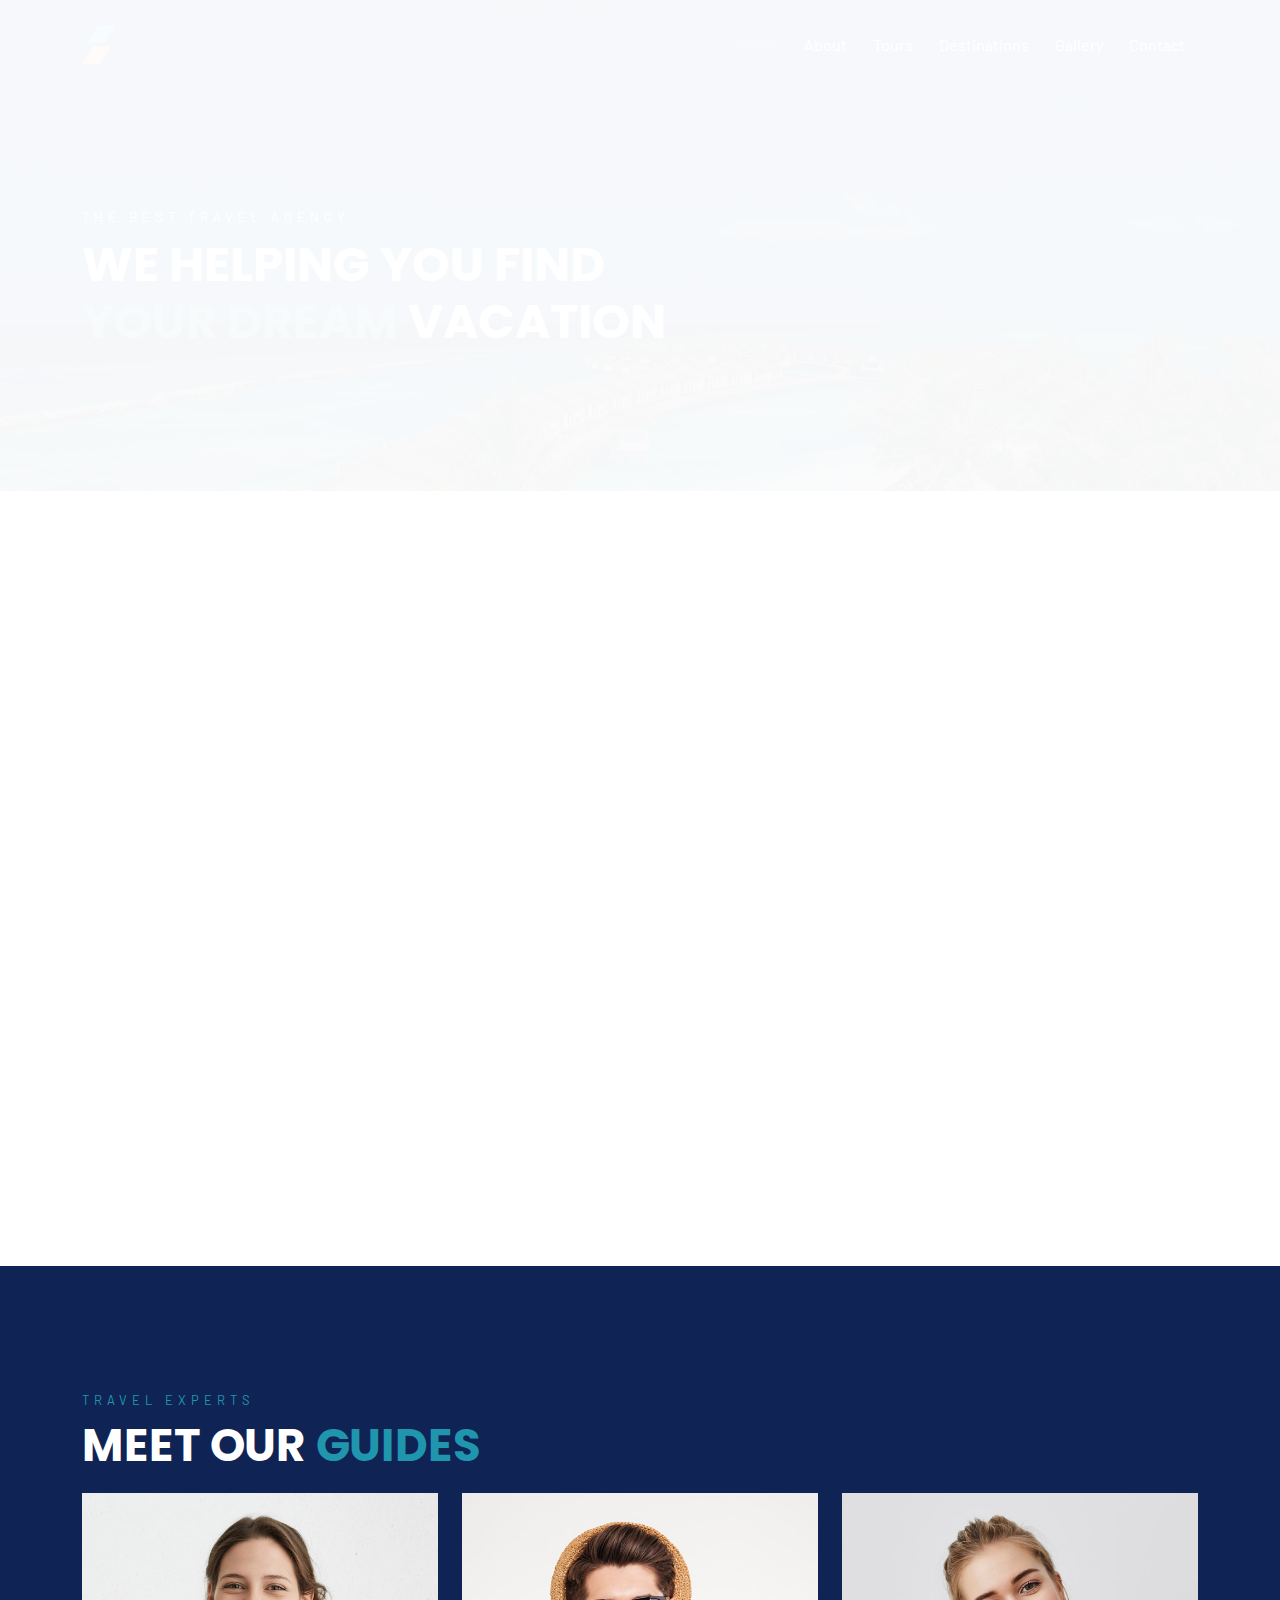
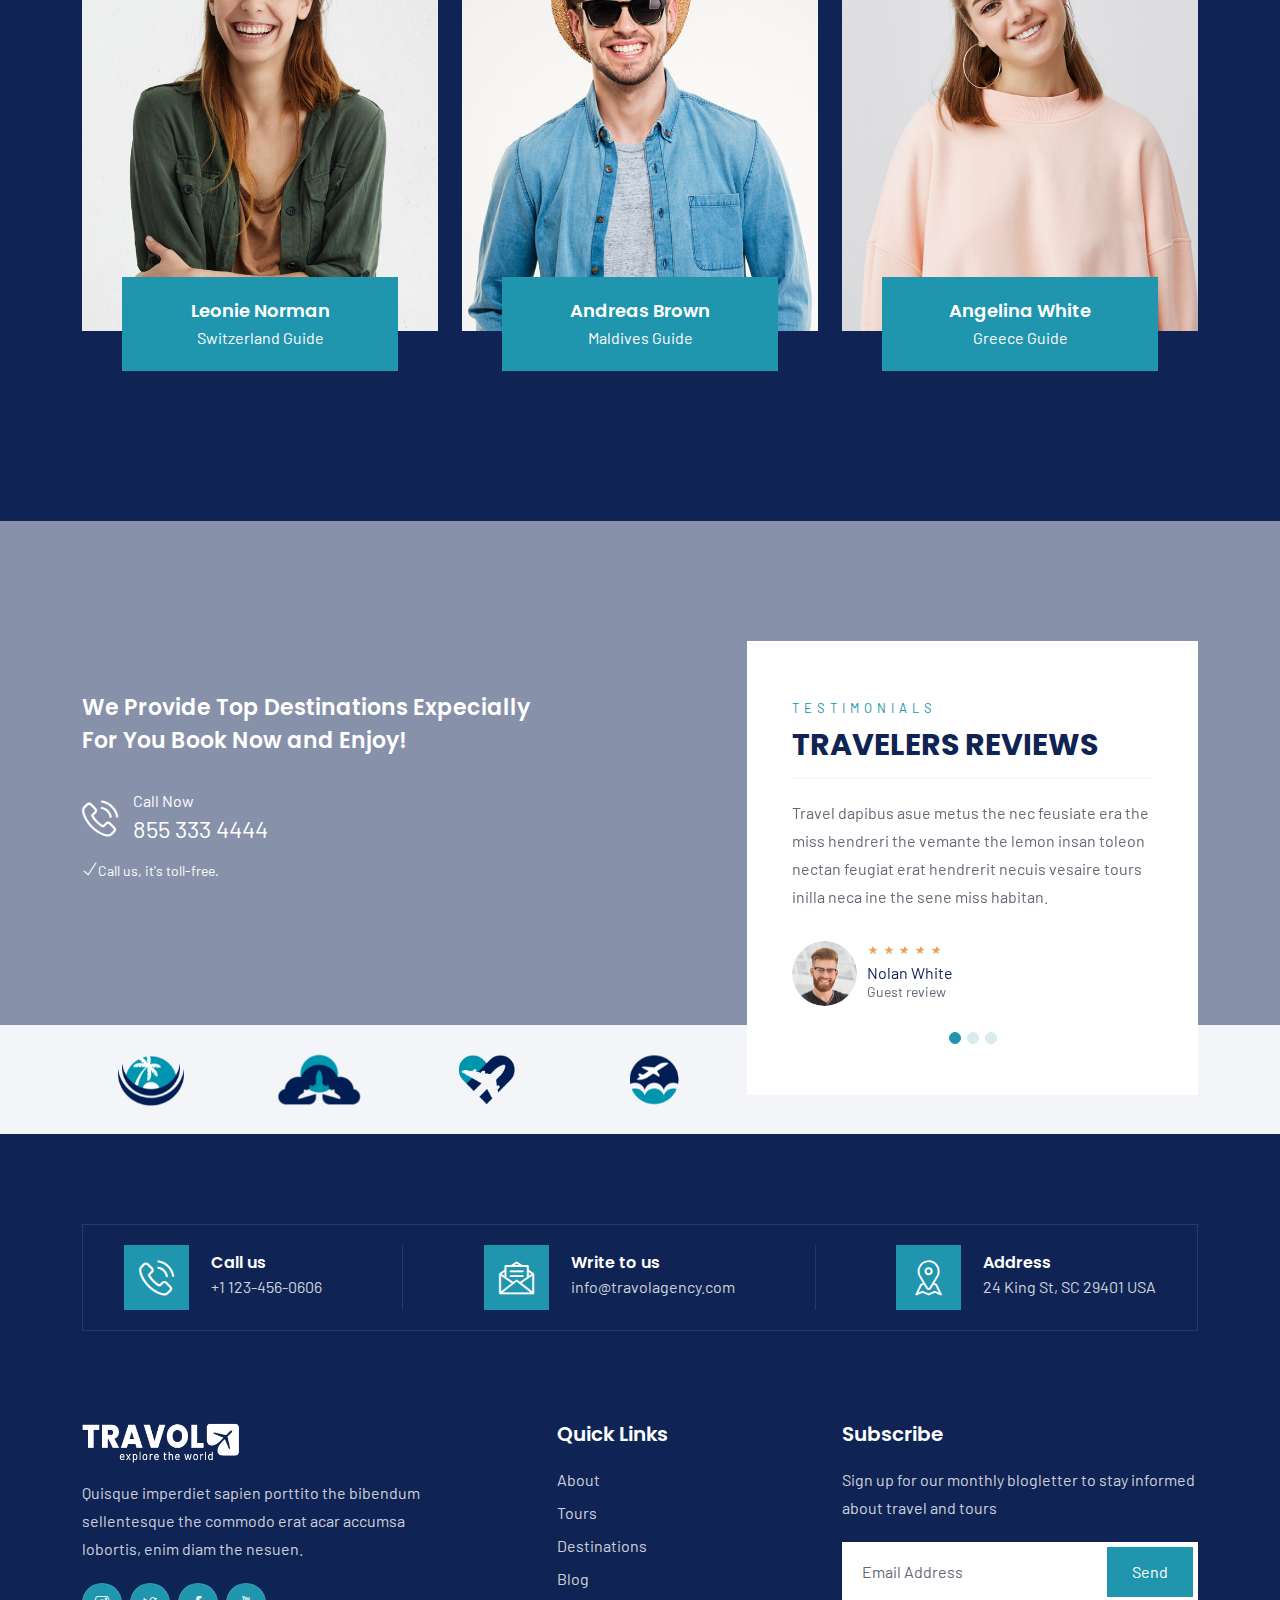
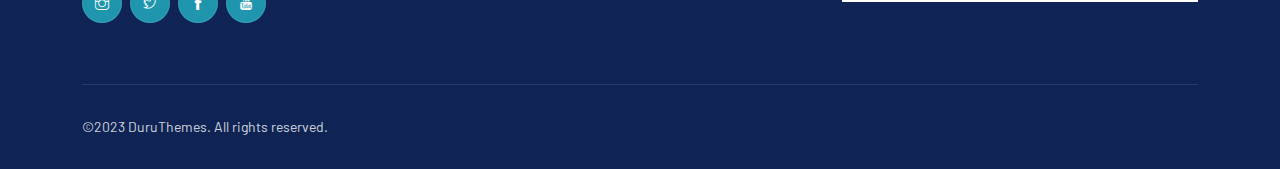
==== about.html @ da2dabe3 "first commit" ====
<!DOCTYPE html>
<html lang="zxx">

<!-- Mirrored from duruthemes.com/demo/html/travol/multipage-image/about.html by HTTrack Website Copier/3.x [XR&CO'2014], Sat, 31 Aug 2024 07:58:05 GMT -->
<head>
    <meta charset="utf-8">
    <meta http-equiv="X-UA-Compatible" content="IE=edge" />
    <meta name="viewport" content="width=device-width, initial-scale=1, maximum-scale=1" />
    <title>Travol Agency</title>
    <link rel="shortcut icon" href="img/favicon.png" />
    <link rel="stylesheet" href="https://fonts.googleapis.com/css2?family=Barlow:wght@300;400;500&amp;family=Poppins:wght@300;400;500;600;700&amp;display=swap">
    <link rel="stylesheet" href="css/plugins.css" />
    <link rel="stylesheet" href="css/style.css" />
</head>
<body>
    <!-- Preloader -->
    <div class="preloader-bg"></div>
    <div id="preloader">
        <div id="preloader-status">
            <div class="preloader-position loader"> <span></span> </div>
        </div>
    </div>
    <!-- Progress scroll totop -->
    <div class="progress-wrap cursor-pointer">
        <svg class="progress-circle svg-content" width="100%" height="100%" viewBox="-1 -1 102 102">
            <path d="M50,1 a49,49 0 0,1 0,98 a49,49 0 0,1 0,-98" />
        </svg>
    </div>
    <!-- Navbar -->
    <nav class="navbar navbar-expand-lg">
        <div class="container">
            <!-- Logo -->
            <div class="logo-wrapper">
                <a class="logo" href="index.html"> <img src="img/Shree_Travels_logo.png" class="logo-img" alt=""> </a>
            </div>
            <!-- Button -->
            <button class="navbar-toggler" type="button" data-bs-toggle="collapse" data-bs-target="#navbar"
                aria-controls="navbar" aria-expanded="false" aria-label="Toggle navigation"> <span
                    class="navbar-toggler-icon"><i class="ti-menu"></i></span> </button>
            <!-- Menu -->
            <div class="collapse navbar-collapse" id="navbar">
                <ul class="navbar-nav ms-auto">
                    <li class="nav-item"> <a class="nav-link active" href="index.html" role="button">Home</a></li>
                    <li class="nav-item"><a class="nav-link" href="about.html">About</a></li>
                    <li class="nav-item"> <a class="nav-link" href="tours.html" role="button">Tours </a></li>
                    <li class="nav-item"><a class="nav-link" href="destination.html">Destinations</a></li>
                    <li class="nav-item"><a class="nav-link" href="gallery.html">Gallery</a></li>
                    <li class="nav-item"><a class="nav-link" href="contact.html">Contact</a></li>
                </ul>
            </div>
        </div>
    </nav>
    <!-- Header Banner -->
    <div class="banner-header section-padding valign bg-img bg-fixed back-position-center" data-overlay-dark="5" data-background="img/slider/15.jpg">
        <div class="container">
            <div class="row">
                <div class="col-md-7 caption mt-90">
                    <h5>The best travel agency</h5>
                    <h1>We helping you find <span>your dream</span> vacation</h1>
                </div>
            </div>
        </div>
    </div>
    <!-- About -->
    <section class="about cover section-padding">
        <div class="container">
            
            <div class="row">
                <div class="col-md-6 mb-30 animate-box" data-animate-effect="fadeInUp">
                    <p>You can choose any country with good tourism. Agency elementum sesue the aucan vestibulum aliquam justo in sapien rutrum volutpat. Donec in quis the pellentesque velit. Donec id velit ac arcu posuere blane.</p>
                    <p>Agency elementum sesue the aucan vestibulum aliquam justo in sapien rutin volutpat. Donec in quis the pellentesque veliten.</p>
                    <p>Hotel ut nisl quam nestibulum ac quam nec odio elementum sceisue the duru ligula. Orci varius natoque penatibus et magnis dis parturient monte nascete ridiculus mus nellentesque habitant morbine.</p>
                    <ul class="list-unstyled about-list mb-30">
                        <li>
                            <div class="about-list-icon"> <span class="ti-check"></span> </div>
                            <div class="about-list-text">
                                <p>20 Years of Experience</p>
                            </div>
                        </li>
                        <li>
                            <div class="about-list-icon"> <span class="ti-check"></span> </div>
                            <div class="about-list-text">
                                <p>150+ Tour Destinations</p>
                            </div>
                        </li>
                    </ul>
                    <div class="phone-call mb-30">
                        <div class="icon"><span class="flaticon-phone-call"></span></div>
                        <div class="text">
                            <p>For information</p> <a href="tel:855-333-4444">855 333 4444</a>
                        </div>
                    </div>
                </div>
                <div class="col-md-5 offset-md-1 animate-box" data-animate-effect="fadeInUp">
                    <div class="img-exp">
                        <div class="about-img">
                            <div class="img"> <img src="img/about.jpg" class="img-fluid" alt=""> </div>
                        </div>
                        <div id="circle">
                            <svg version="1.1" xmlns="http://www.w3.org/2000/svg" xmlns:xlink="http://www.w3.org/1999/xlink" x="0px" y="0px" width="300px" height="300px" viewBox="0 0 300 300" enable-background="new 0 0 300 300" xml:space="preserve">
                                <defs>
                                    <path id="circlePath" d=" M 150, 150 m -60, 0 a 60,60 0 0,1 120,0 a 60,60 0 0,1 -120,0 " />
                                </defs>
                                <circle cx="150" cy="100" r="75" fill="none" />
                                <g>
                                    <use xlink:href="#circlePath" fill="none" />
                                    <text fill="#0f2454">
                                        <textPath xlink:href="#circlePath"> . travel agency . travel agency </textPath>
                                    </text>
                                </g>
                            </svg>
                        </div>
                    </div>
                </div>
            </div>
        </div>
    </section>
    <!-- Team -->
    <section class="team section-padding bg-navy">
        <div class="container">
            <div class="row">
                <div class="col-md-12">
                    <div class="section-subtitle">Travel Experts</div>
                    <div class="section-title">Meet Our <span>Guides</span></div>
                </div>
            </div>
            <div class="row">
                <div class="col-md-4">
                    <div class="team-card mb-30">
                        <div class="team-img"><img src="img/team/01.jpg" alt="" class="w-100"></div>
                        <div class="team-content">
                            <h3 class="team-title">Emily Norman<span>Switzerland Guide</span></h3>
                            <p class="team-text">Nulla quis efficitur lacus sulvinar suere ausue in eduis euro vesatien arcuman ontese auctor ac aleuam aretra.</p>
                            <div class="social">
								<div class="full-width">
								    <a href="#"><i class="ti-linkedin"></i></a>
									<a href="#"><i class="ti-facebook"></i></a> 
									<a href="#"><i class="ti-twitter"></i></a> 
									<a href="#"><i class="ti-instagram"></i></a>
								</div>
							</div>
                        </div>
                        <div class="title-box">
                            <h3 class="mb-0">Leonie Norman<span>Switzerland Guide</span></h3>
                        </div>
                    </div>
                </div>
                <div class="col-md-4">
                    <div class="team-card mb-30">
                        <div class="team-img"><img src="img/team/02.jpg" alt="" class="w-100"></div>
                        <div class="team-content">
                            <h3 class="team-title">Andreas Brown<span>Maldives Guide</span></h3>
                            <p class="team-text">Nulla quis efficitur lacus sulvinar suere ausue in eduis euro vesatien arcuman ontese auctor ac aleuam aretra.</p>
                            <div class="social">
								<div class="full-width">
								    <a href="#"><i class="ti-linkedin"></i></a>
									<a href="#"><i class="ti-facebook"></i></a> 
									<a href="#"><i class="ti-twitter"></i></a> 
									<a href="#"><i class="ti-instagram"></i></a>
								</div>
							</div>
                        </div>
                        <div class="title-box">
                            <h3 class="mb-0">Andreas Brown<span>Maldives Guide</span></h3>
                        </div>
                    </div>
                </div>
                <div class="col-md-4">
                    <div class="team-card mb-30">
                        <div class="team-img"><img src="img/team/03.jpg" alt="" class="w-100"></div>
                        <div class="team-content">
                            <h3 class="team-title">Angelina White<span>Greece Guide</span></h3>
                            <p class="team-text">Nulla quis efficitur lacus sulvinar suere ausue in eduis euro vesatien arcuman ontese auctor ac aleuam aretra.</p>
                            <div class="social">
								<div class="full-width">
								    <a href="#"><i class="ti-linkedin"></i></a>
									<a href="#"><i class="ti-facebook"></i></a> 
									<a href="#"><i class="ti-twitter"></i></a> 
									<a href="#"><i class="ti-instagram"></i></a>
								</div>
							</div>
                        </div>
                        <div class="title-box">
                            <h3 class="mb-0">Angelina White<span>Greece Guide</span></h3>
                        </div>
                    </div>
                </div>
            </div>
        </div>
    </section>
    <!-- Testimonials -->
    <section class="testimonials">
        <div class="background bg-img bg-fixed section-padding pb-0" data-background="img/slider/15.jpg" data-overlay-dark="5">
            <div class="container">
                <div class="row">
                    <!-- Call Now  -->
                    <div class="col-md-5 mb-30 mt-30">
                        <p><i class="star-rating"></i><i class="star-rating"></i><i class="star-rating"></i><i class="star-rating"></i><i class="star-rating"></i></p>
                        <h5>We Provide Top Destinations Expecially For You Book Now and Enjoy!</h5>
                        <div class="phone-call mb-10">
                            <div class="icon color-1"><span class="flaticon-phone-call"></span></div>
                            <div class="text">
                                <p class="color-1">Call Now</p> <a class="color-1" href="tel:855-333-4444">855 333 4444</a>
                            </div>
                        </div>
                        <p><i class="ti-check"></i><small>Call us, it's toll-free.</small></p>
                    </div>
                    <!-- Booking From -->
                    <div class="col-md-5 offset-md-2">
                        <div class="testimonials-box">
                            <div class="head-box">
                                <h6>Testimonials</h6>
                                <h4>Travelers Reviews</h4>
                            </div>
                            <div class="owl-carousel owl-theme">
                                <div class="item">
                                    <p>Travel dapibus asue metus the nec feusiate era the miss hendreri the vemante the lemon insan toleon nectan feugiat erat hendrerit necuis vesaire tours inilla neca ine the sene miss habitan.</p>
                                    <div class="info">
                                        <div class="author-img"> <img src="img/team/04.png" alt=""> </div>
                                        <div class="cont">
                                            <div class="rating"> <i class="star active"></i> <i class="star active"></i> <i class="star active"></i> <i class="star active"></i> <i class="star active"></i> </div>
                                            <h6>Nolan White</h6> <span>Guest review</span>
                                        </div>
                                    </div>
                                </div>
                                <div class="item">
                                    <p>Travel dapibus asue metus the nec feusiate era the miss hendreri the vemante the lemon insan toleon nectan feugiat erat hendrerit necuis vesaire tours inilla neca ine the sene miss habitan.</p>
                                    <div class="info">
                                        <div class="author-img"> <img src="img/team/05.png" alt=""> </div>
                                        <div class="cont">
                                            <div class="rating"> <i class="star active"></i> <i class="star active"></i> <i class="star active"></i> <i class="star active"></i> <i class="star active"></i> </div>
                                            <h6>Emily Brown</h6> <span>Guest review</span>
                                        </div>
                                    </div>
                                </div>
                                <div class="item">
                                    <p>Travel dapibus asue metus the nec feusiate era the miss hendreri the vemante the lemon insan toleon nectan feugiat erat hendrerit necuis vesaire tours inilla neca ine the sene miss habitan.</p>
                                    <div class="info">
                                        <div class="author-img"> <img src="img/team/06.png" alt=""> </div>
                                        <div class="cont">
                                            <div class="rating"> <i class="star active"></i> <i class="star active"></i> <i class="star active"></i> <i class="star active"></i> <i class="star active"></i> </div>
                                            <h6>Olivia Martin</h6> <span>Guest review</span>
                                        </div>
                                    </div>
                                </div>
                            </div>
                        </div>
                    </div>
                </div>
            </div>
        </div>
    </section>
    <!-- Clients -->
    <section class="clients">
        <div class="container">
            <div class="row">
                <div class="col-md-7">
                <div class="owl-carousel owl-theme">
                    <div class="clients-logo">
                        <a href="#0"><img src="img/clients/1.png" alt=""></a>
                    </div>
                    <div class="clients-logo">
                        <a href="#0"><img src="img/clients/2.png" alt=""></a>
                    </div>
                    <div class="clients-logo">
                        <a href="#0"><img src="img/clients/3.png" alt=""></a>
                    </div>
                    <div class="clients-logo">
                        <a href="#0"><img src="img/clients/4.png" alt=""></a>
                    </div>
                </div>
                </div>
            </div>
        </div>
    </section>
    <!-- Footer -->
    <footer class="footer clearfix">
        <div class="container">
            <!-- First footer -->
            <div class="first-footer">
                <div class="row">
                    <div class="col-md-12">
                        <div class="links dark footer-contact-links">
                            <div class="footer-contact-links-wrapper">
                                <div class="footer-contact-link-wrapper">
                                    <div class="image-wrapper footer-contact-link-icon">
                                        <div class="icon-footer"> <i class="flaticon-phone-call"></i> </div>
                                    </div>
                                    <div class="footer-contact-link-content">
                                        <h6>Call us</h6>
                                        <p>+1 123-456-0606</p>
                                    </div>
                                </div>
                                <div class="footer-contact-links-divider"></div>
                                <div class="footer-contact-link-wrapper">
                                    <div class="image-wrapper footer-contact-link-icon">
                                        <div class="icon-footer"> <i class="flaticon-message"></i> </div>
                                    </div>
                                    <div class="footer-contact-link-content">
                                        <h6>Write to us</h6>
                                        <p>info@travolagency.com</p>
                                    </div>
                                </div>
                                <div class="footer-contact-links-divider"></div>
                                <div class="footer-contact-link-wrapper">
                                    <div class="image-wrapper footer-contact-link-icon">
                                        <div class="icon-footer"> <i class="flaticon-placeholder"></i> </div>
                                    </div>
                                    <div class="footer-contact-link-content">
                                        <h6>Address</h6>
                                        <p>24 King St, SC 29401 USA</p>
                                    </div>
                                </div>
                            </div>
                        </div>
                    </div>
                </div>
            </div>
            <!-- Second footer -->
            <div class="second-footer">
                <div class="row">
                    <!-- about & social icons -->
                    <div class="col-md-4 widget-area">
                        <div class="widget clearfix">
                            <div class="footer-logo"> <img class="img-fluid" src="img/logo-light.png" alt=""> </div>
                            <div class="widget-text">
                                <p>Quisque imperdiet sapien porttito the bibendum sellentesque the commodo erat acar accumsa lobortis, enim diam the nesuen.</p>
                                <div class="social-icons">
                                    <ul class="list-inline">
                                        <li><a href="#"><i class="ti-instagram"></i></a></li>
                                        <li><a href="#"><i class="ti-twitter"></i></a></li>
                                        <li><a href="#"><i class="ti-facebook"></i></a></li>
                                        <li><a href="#"><i class="ti-youtube"></i></a></li>
                                    </ul>
                                </div>
                            </div>
                        </div>
                    </div>
                    <!-- quick links -->
                    <div class="col-md-3 offset-md-1 widget-area">
                        <div class="widget clearfix usful-links">
                            <h3 class="widget-title">Quick Links</h3>
                            <ul>
                                <li><a href="about.html">About</a></li>
                                <li><a href="tours.html">Tours</a></li>
                                <li><a href="destination.html">Destinations</a></li>
                                <li><a href="blog.html">Blog</a></li>
                            </ul>
                        </div>
                    </div>
                    <!-- subscribe -->
                    <div class="col-md-4 widget-area">
                        <div class="widget clearfix">
                            <h3 class="widget-title">Subscribe</h3>
                            <p>Sign up for our monthly blogletter to stay informed about travel and tours</p>
                            <div class="widget-newsletter">
                                <form action="#">
                                    <input type="email" placeholder="Email Address" required>
                                    <button type="submit">Send</button>
                                </form>
                            </div>
                        </div>
                    </div>
                </div>
            </div>
            <!-- Bottom footer -->
            <div class="bottom-footer-text">
                <div class="row copyright">
                    <div class="col-md-12">
                        <p class="mb-0">©2023 <a href="#">DuruThemes</a>. All rights reserved.</p>
                    </div>
                </div>
            </div>
        </div>
    </footer>
    <!-- jQuery -->
    <script src="js/jquery-3.6.3.min.js"></script>
    <script src="js/jquery-migrate-3.0.0.min.js"></script>
    <script src="js/modernizr-2.6.2.min.js"></script>
    <script src="js/imagesloaded.pkgd.min.js"></script>
    <script src="js/jquery.isotope.v3.0.2.js"></script>
    <script src="js/pace.js"></script>
    <script src="js/popper.min.js"></script>
    <script src="js/bootstrap.min.js"></script>
    <script src="js/scrollIt.min.js"></script>
    <script src="js/jquery.waypoints.min.js"></script>
    <script src="js/owl.carousel.min.js"></script>
    <script src="js/jquery.stellar.min.js"></script>
    <script src="js/jquery.magnific-popup.js"></script>
    <script src="js/YouTubePopUp.js"></script>
    <script src="js/select2.js"></script>
    <script src="js/datepicker.js"></script>
    <script src="js/jquery.counterup.min.js"></script>
    <script src="js/smooth-scroll.min.js"></script>
    <script src="js/custom.js"></script>
</body>

<!-- Mirrored from duruthemes.com/demo/html/travol/multipage-image/about.html by HTTrack Website Copier/3.x [XR&CO'2014], Sat, 31 Aug 2024 07:58:07 GMT -->
</html>
---- css/style.css ----
/* -------------------------------------------------------

 01. Basics style
 02. Helper style
 03. Selection style 
 04. Preloader style
 05. Owl-Theme custom style
 06. Section style
 07. Navbar style
 08. Header style
 09. Slider-fade style (Homepage Slider)
 10. Slider style (Inner Page Slider)
 11. Page Banner Header style
 12. Video Background style
 13. Dynamic Background video style
 14. About style
 15. Team style
 16. Tours 1 and Destination 1 style
 17. Tours 2 style
 18. Tours 3 style
 19. Tour Page style
 20. CountUp Numbers style
 21. Clients style
 22. Gallery style
 23. Promo Video style
 24. Testimonials style
 25. Booking style
 26. Accordion Box (for Faqs) style
 27. Blog style
 28. Blog 2 style
 29. Post style
 30. Contact style
 31. Buttons style
 32. Coming Soon
 33. 404 Page style
 34. Footer style
 35. toTop Button style
 36. Overlay Effect Bg image style
 37. Responsive (Media Query)
 
------------------------------------------------------- */

/* ======= Basic style ======= */
html,
body {
    -moz-osx-font-smoothing: grayscale;
    -webkit-font-smoothing: antialiased;
    -moz-font-smoothing: antialiased;
    font-smoothing: antialiased;
}
* {
    margin: 0;
    padding: 0;
    -webkit-box-sizing: border-box;
    box-sizing: border-box;
    outline: none;
    list-style: none;
    word-wrap: break-word;
}
body {
    font-family: 'Barlow', sans-serif;
    font-size: 16px;
    font-weight: 400;
    line-height: 1.75em;
    color: #676977;
    overflow-x: hidden !important;

}
p {
    font-family: 'Barlow', sans-serif;
    font-size: 16px;
    font-weight: 400;
    line-height: 1.75em;
    color: #676977;
    margin-bottom: 20px;
}
h1,
h2,
h3,
h4,
h5,
h6 {
    font-family: 'Poppins', sans-serif;
    font-weight: 600;
    line-height: 1.2em;
    margin: 0 0 20px 0;
    color: #0f2454;
}
img {
    width: 100%;
    height: auto;
}
img {
    -webkit-transition: all 0.5s;
    -o-transition: all 0.5s;
    transition: all 0.5s;
    color: #f4f5f8;
}
span,
a,
a:hover {
    text-decoration: none;
    color: inherit;
}
b {
    font-weight: 400;
    color: #2095AE;
}
/* text field */
input[type="password"]:focus,
input[type="email"]:focus,
input[type="text"]:focus,
input[type="file"]:focus,
input[type="radio"]:focus,
input[type="checkbox"]:focus,
textarea:focus {
    outline: none;
}
input[type="password"],
input[type="email"],
input[type="text"],
input[type="file"],
textarea {
    outline: none;
    max-width: 100%;
    margin-bottom: 0px;
    padding: 20px;
    height: auto;
    background: #fff;
    -webkit-box-shadow: none;
    box-shadow: none;
    border: none;
    border-radius: 0px;
    display: block;
    width: 100%;
    line-height: 1.5em;
    font-family: 'Barlow', sans-serif;
    font-size: 16px;
    font-weight: 400;
    color: #676977;
}
input:focus,
textarea:focus {
    border-bottom-width: 1px;
    border-color: #2095AE;
}
input[type="submit"],
input[type="reset"],
input[type="button"],
button {
    text-shadow: none;
    -webkit-box-shadow: none;
    box-shadow: none;
    line-height: 1.75em;
    -webkit-transition: background-color .15s ease-out;
    transition: background-color .15s ease-out;
    background: transparent;
    border: 0px solid transparent;
}
input[type="submit"]:hover,
input[type="reset"]:hover,
input[type="button"]:hover,
button:hover {
    border: 0px solid transparent;
}
select {
    padding: 10px;
    border-radius: 5px;
}
table,
th,
tr,
td {
    border: 1px solid #f4f5f8;
}
th,
tr,
td {
    padding: 10px;
}
input[type="radio"],
input[type="checkbox"] {
    display: inline;
}
input[type="submit"] {
    font-weight: 400;
    font-family: 'Barlow', sans-serif;
    text-transform: uppercase;
    background: #2095AE;
    color: #fff;
    padding: 8px 24px;
    margin: 0;
    position: relative;
    font-size: 16px;
    letter-spacing: 2px;
}
.alert-success {
    background: transparent;
    color: #676977;
    border: 1px solid #2095AE;
    border-radius: 0px;
}

/* placeholder */
::-webkit-input-placeholder {
    color: #676977;
    font-size: 16px;
    font-weight: 400;
}
:-moz-placeholder {
    color: #676977;
}
::-moz-placeholder {
    color: #676977;
    opacity: 1;
}
:-ms-input-placeholder {
    color: #676977;
}

/* blockquote */
blockquote {
    padding: 45px;
    display: block;
    position: relative;
    background-color: #f4f5f8;
    overflow: hidden;
    margin: 35px 0;
    font-size: 16px;
    font-weight: 400;
    line-height: 1.75em;
    color: #676977;
}
blockquote p {
    font-family: inherit;
    margin-bottom: 0 !important;
    color: inherit;
    max-width: 650px;
    width:100%;
    position:relative;
    z-index:3;
}
blockquote:before {
    content: '\e645';
    font-family: 'Themify';
    position: absolute;
    right: 40px;
    bottom: 40px;
    font-size: 110px;
    opacity: 0.07;
    line-height: 1;
    color: #0f2454;
}
blockquote p {
    margin-bottom: 0;
}
blockquote p a {
    color:inherit;
}
blockquote cite {
    display:inline-block;
    font-size: 16px;
    position:relative;
    padding-left: 60px;
    border-color:inherit;
    line-height:1;
    margin-top: 22px;
    font-style:normal;
    color: #2095AE;
    font-weight: 400;
}
blockquote cite:before {
    content: '';
    position: absolute;
    left: 0;
    bottom: 5px;
    width: 45px;
    height: 1px;
    border-top: 1px solid; 
    border-color:inherit;
    color: #2095AE;
}


/* ======= Helper style ======= */
.mt-0 {
  margin-top: 0 !important;
}
.mt-15 {
  margin-top: 15px !important;
}
.mt-20 {
  margin-top: 20px !important;
}
.mt-30 {
  margin-top: 30px !important;
}
.mt-60 {
  margin-top: 60px !important;
}
.mt-90 {
  margin-top: 90px !important;
}
.mb-0 {
  margin-bottom: 0 !important;
}
.mb-10 {
  margin-bottom: 10px !important;
}
.mb-20 {
  margin-bottom: 20px !important;
}
.mb-30 {
  margin-bottom: 30px !important;
}
.mb-60 {
  margin-bottom: 60px !important;
}
.mb-90 {
  margin-bottom: 90px !important;
}
.pb-0 {
  padding-bottom: 0 !important;
}
.no-padding {
  padding: 0 !important;
}

/* important */
.o-hidden {
    overflow: hidden;
}

.back-position-center {
    background-position: center;
}
.position-re {
    position: relative;
}
.full-width {
    width: 100%;
}
.bg-img {
    background-size: cover;
    background-repeat: no-repeat;
}
.bg-fixed {
    background-attachment: fixed;
}
.pattern {
    background-repeat: repeat;
    background-size: auto;
}
.bold {
    font-weight: 600;
}
.count {
    font-family: 'Barlow', sans-serif;
}
.valign {
    display: -webkit-box;
    display: -ms-flexbox;
    display: flex;
    -webkit-box-align: center;
    -ms-flex-align: center;
    align-items: center;
}
.v-middle {
    position: absolute;
    width: 100%;
    top: 50%;
    left: 0;
    -webkit-transform: translate(0%, -50%);
    transform: translate(0%, -50%);
}
.v-bottom {
    position: absolute;
    width: 100%;
    bottom: 5%;
    left: 0;
    -webkit-transform: translate(0%, -5%);
    transform: translate(0%, -5%);
}
.js .animate-box {
    opacity: 0;
}
/* background & color */
.bg-navy {
    background: #0f2454;
}
.bg-lightnav {
    background: #f4f5f8 ;
}
.color-1 {
color: #fff;
}
.color-2 {
color: rgba(255,255,255,0.8);
}
/* star-rating  */
.rating {
    margin-bottom: 5px;
    display: inline-flex;
}
.rating .star {
  position: relative;
  display: inline-block;
  width: 0;
  height: 0;
  margin-left: 0.7em;
  margin-right: 0.7em;
  margin-bottom: 2em;
  border-right: 0.3em solid transparent;
  border-bottom: 0.7em solid #fff;
  border-left: 0.3em solid transparent;
  /* Controlls the size of the stars. */
  font-size: 6px;
}
.rating .star:before, .star:after {
  content: "";
  display: block;
  width: 0;
  height: 0;
  position: absolute;
  top: 0.6em;
  left: -1em;
  border-right: 1em solid transparent;
  border-bottom: 0.7em solid #fff;
  border-left: 1em solid transparent;
  transform: rotate(-35deg);
}
.rating .star:after {
  transform: rotate(35deg);
}
/* star-rating active */
.rating .star.active {
  position: relative;
  display: inline-block;
  width: 0;
  height: 0;
  margin-left: 0.8em;
  margin-right: 0.8em;
  margin-bottom: 2em;
  border-right: 0.4em solid transparent;
  border-bottom: 0.8em solid #e4a853;
  border-left: 0.4em solid transparent;
  /* Controlls the size of the stars. */
}
.rating .star.active:before, .star.active:after {
  content: "";
  display: block;
  width: 0;
  height: 0;
  position: absolute;
  top: 0.6em;
  left: -1em;
  border-right: 1em solid transparent;
  border-bottom: 0.7em solid #e4a853;
  border-left: 1em solid transparent;
  transform: rotate(-35deg);
}
.rating .star.active:after {
  transform: rotate(35deg);
}
.rating .reviews-count {
    width: auto;
    font-size: 13px;
    color: #fff;
    margin-left: 10px;
    line-height: 1;
}
.rating .reviews-count.color-2 {
    color: #676977;
}

/* ======= Selection style ======= */
::-webkit-selection {
    color: #fff;
    background: #2095AE;
}
::-moz-selection {
    color: #fff;
    background: #2095AE;
}
::selection {
    color: #fff;
    background: #2095AE;
}


/* ======= Preloader style ======= */
.preloader-bg,
#preloader {
    position: fixed;
    width: 100%;
    height: 100%;
    overflow: hidden;
    background: #fff;
    z-index: 999999;
}
#preloader {
    display: table;
    table-layout: fixed;
}
#preloader-status {
    display: table-cell;
    vertical-align: middle;
}
.preloader-position {
    position: relative;
    margin: 0 auto;
    text-align: center;
    -webkit-box-sizing: border-box;
    -moz-box-sizing: border-box;
    -ms-box-sizing: border-box;
    -o-box-sizing: border-box;
    box-sizing: border-box;
}
.loader {
    position: relative;
    width: 55px;
    height: 55px;
    left: 50%;
    top: auto;
    margin-left: -22px;
    margin-top: 2px;
    -webkit-animation: rotate 1s infinite linear;
    -moz-animation: rotate 1s infinite linear;
    -ms-animation: rotate 1s infinite linear;
    -o-animation: rotate 1s infinite linear;
    animation: rotate 1s infinite linear;
    border: 2px solid rgba(15, 36, 84, 0.1);
    -webkit-border-radius: 50%;
    -moz-border-radius: 50%;
    -ms-border-radius: 50%;
    -o-border-radius: 50%;
    border-radius: 50%;
}
.loader span {
    position: absolute;
    width: 55px;
    height: 55px;
    top: -2px;
    left: -2px;
    border: 2px solid transparent;
    border-top: 2px solid #2095AE;
    -webkit-border-radius: 50%;
    -moz-border-radius: 50%;
    -ms-border-radius: 50%;
    -o-border-radius: 50%;
    border-radius: 50%;
}
@-webkit-keyframes rotate {
    0% {
        -webkit-transform: rotate(0deg);
    }
    100% {
        -webkit-transform: rotate(360deg);
    }
}
@keyframes rotate {
    0% {
        transform: rotate(0deg);
    }
    100% {
        transform: rotate(360deg);
    }
}


/* ======= Owl-Theme custom style ======= */
.owl-theme .owl-nav.disabled + .owl-dots {
    margin-top: 0px;
    line-height: 1.5;
    display: block;
    outline: none;
}
.owl-theme .owl-dots .owl-dot span {
    width: 12px;
    height: 12px;
    margin: 0 3px;
    border-radius: 50%;
    background: #d7ebf0;
    border: 1px solid #d7ebf0;
}
.owl-theme .owl-dots .owl-dot.active span,
.owl-theme .owl-dots .owl-dot:hover span {
    background: #2095AE;
    border: 1px solid #2095AE;
}
/* === owl carousel nav style  === */
.clients .owl-theme .owl-nav,
.team .owl-theme .owl-nav,
.blog .owl-theme .owl-nav,
.testimonials .owl-theme .owl-nav,
.tour-page .owl-theme .owl-nav,
.destination1 .owl-theme .owl-nav,
.tours3 .owl-theme .owl-nav,
.tours2 .owl-theme .owl-nav,
.tours1 .owl-theme .owl-nav {
    position: absolute!important;
    top: 35%!important;
    bottom: auto!important;
    width: 100%
}
.clients .owl-theme .owl-nav,
.team .owl-theme .owl-nav,
.blog .owl-theme .owl-nav,
.testimonials .owl-theme .owl-nav,
.tour-page .owl-theme .owl-nav,
.destination1 .owl-theme .owl-nav,
.tours3 .owl-theme .owl-nav,
.tours2 .owl-theme .owl-nav,
.tours1 .owl-theme .owl-nav{
    position: relative;
    position: absolute;
    bottom: 0;
    left: 50%;
    -webkit-transform: translateX(-50%);
    -ms-transform: translateX(-50%);
    transform: translateX(-50%);
}
.clients .owl-theme .owl-prev,
.team .owl-theme .owl-prev,
.blog .owl-theme .owl-prev,
.testimonials .owl-theme .owl-prev,
.tour-page .owl-theme .owl-prev,
.destination1 .owl-theme .owl-prev,
.tours3 .owl-theme .owl-prev,
.tours2 .owl-theme .owl-prev,
.tours1 .owl-theme .owl-prev {
    left: 10px!important
}
.clients .owl-theme .owl-next,
.team .owl-theme .owl-next,
.blog .owl-theme .owl-next,
.testimonials .owl-theme .owl-next,
.tour-page .owl-theme .owl-next,
.destination1 .owl-theme .owl-next,
.tours3 .owl-theme .owl-next,
.tours2 .owl-theme .owl-next,
.tours1 .owl-theme .owl-next {
    right: 10px!important
}
.clients .owl-theme .owl-prev,
.clients .owl-theme .owl-next,
.team .owl-theme .owl-prev,
.team .owl-theme .owl-next,
.blog .owl-theme .owl-prev,
.blog .owl-theme .owl-next,
.testimonials .owl-theme .owl-prev,
.testimonials .owl-theme .owl-next,
.tour-page .owl-theme .owl-prev,
.tour-page .owl-theme .owl-next,
.destination1 .owl-theme .owl-prev,
.destination1 .owl-theme .owl-next,
.tours3 .owl-theme .owl-prev,
.tours3 .owl-theme .owl-next,
.tours2 .owl-theme .owl-prev,
.tours2 .owl-theme .owl-next,
.tours1 .owl-theme .owl-prev,
.tours1 .owl-theme .owl-next {
    color: #fff;
    position: absolute!important;
    top: 50%;
    padding: 0;
    height: 50px;
    width: 50px;
    border-radius: 0%;
    -webkit-transform: translateY(-50%);
    -ms-transform: translateY(-50%);
    transform: translateY(-50%);
    background: #0f2454;
    border: 1px solid #0f2454;
    line-height: 0;
    text-align: center;
    font-size: 16px
}
.clients .owl-theme .owl-prev>span,
.clients .owl-theme .owl-next>span,
.team .owl-theme .owl-prev>span,
.team .owl-theme .owl-next>span,
.blog .owl-theme .owl-prev>span,
.blog .owl-theme .owl-next>span,
.testimonials .owl-theme .owl-prev>span,
.testimonials .owl-theme .owl-next>span,
.tour-page .owl-theme .owl-prev>span,
.tour-page .owl-theme .owl-next>span,
.destination1 .owl-theme .owl-prev>span,
.destination1 .owl-theme .owl-next>span,
.tours3 .owl-theme .owl-prev>span,
.tours3 .owl-theme .owl-next>span,
.tours2 .owl-theme .owl-prev>span,
.tours2 .owl-theme .owl-next>span,
.tours1 .owl-theme .owl-prev>span,
.tours1 .owl-theme .owl-next>span {
    position: absolute;
    line-height: 0;
    top: 50%;
    left: 50%;
    -webkit-transform: translate(-50%, -50%);
    -ms-transform: translate(-50%, -50%);
    transform: translate(-50%, -50%)
}
.clients .owl-theme .owl-nav [class*=owl-],
.team .owl-theme .owl-nav [class*=owl-],
.blog .owl-theme .owl-nav [class*=owl-],
.testimonials .owl-theme .owl-nav [class*=owl-],
.tour-page .owl-theme .owl-nav [class*=owl-],
.destination1 .owl-theme .owl-nav [class*=owl-],
.tours3 .owl-theme .owl-nav [class*=owl-],
.tours2 .owl-theme .owl-nav [class*=owl-],
.tours1 .owl-theme .owl-nav [class*=owl-] {
    width: 40px;
    height: 40px;
    line-height: 34px;
    background: transparent;
    color: #fff;
    font-size: 11px;
    margin-right: 15px;
    margin-left: 15px;
    cursor: pointer;
    border: 1px solid rgba(255,255,255, 0.7);
    border-radius: 100%;
    transition: all 0.2s ease-in-out;
    transform: scale(1.0);
}
.clients .owl-theme .owl-nav [class*=owl-]:hover,
.team .owl-theme .owl-nav [class*=owl-]:hover,
.blog .owl-theme .owl-nav [class*=owl-]:hover,
.testimonials .owl-theme .owl-nav [class*=owl-]:hover,
.tour-page .owl-theme .owl-nav [class*=owl-]:hover,
.destination1 .owl-theme .owl-nav [class*=owl-]:hover,
.tours3 .owl-theme .owl-nav [class*=owl-]:hover,
.tours2 .owl-theme .owl-nav [class*=owl-]:hover,
.tours1 .owl-theme .owl-nav [class*=owl-]:hover {
    transform: scale(0.9);
    background: transparent;
    border: 1px solid #2095AE;
    color: #2095AE;
}
@media screen and (max-width: 768px) {
    .clients .owl-theme .owl-nav,
    .team .owl-theme .owl-nav,
    .blog .owl-theme .owl-nav,
    .testimonials .owl-theme .owl-nav,
    .tour-page .owl-theme .owl-nav,
    .destination1 .owl-theme .owl-nav,
    .tours3 .owl-theme .owl-nav,
    .tours2 .owl-theme .owl-nav,
    .tours1 .owl-theme .owl-nav {
        display: none;
    }
}

.owl-carousel .owl-nav button.owl-next, 
.owl-carousel .owl-nav button.owl-prev, 
.owl-carousel button.owl-dot {
    outline: none;
}

/* ======= Section style ======= */
.section-padding {
    padding: 120px 0;
}
.section-padding2 {
    padding: 0 0 120px 0;
}
.section-padding h6 {
    color: #2095AE;
    font-size: 20px;
    margin-bottom: 20px;
}
.section-subtitle {
    color: #2095AE;
    font-size: 13px;
    font-family: 'Barlow', sans-serif;
    font-weight: 400;
    text-transform: uppercase;
    margin-bottom: 5px;
    letter-spacing: 5px;
}
.section-subtitle span {
 color: #2095AE;
}
.section-title {
    font-size: 45px;
    line-height: 1.2em;
    font-family: 'Poppins', sans-serif;
    font-weight: 700;
    color: #0f2454;
    position: relative;
    text-transform: uppercase;
    margin-bottom: 20px;
}
.section-title span {
    color: #2095AE;
}
.section-title2 {
    font-size: 32px;
    font-family: 'Poppins', sans-serif;
    font-weight: 700;
    color: #2095AE;
    position: relative;
    margin-bottom: 20px;
    line-height: 1.2em;
    text-transform: uppercase;
}
.section-subtitle2 {
    font-family: 'Barlow', sans-serif;
    font-size: 16px;
    color: #2095AE;
    margin-bottom: 5px;
}
.section-title2 span {
    color: #fff;
}
.section-title i,
.section-title span i {
    color: #2095AE;
}


/* ======= Navbar style ======= */
.navbar {
    position: absolute;
    left: 0;
    top: 0;
    width: 100%;
    background: transparent;
    z-index: 99;
    padding-right: 0;
    padding-left: 0;
    padding-top: 0;
    padding-bottom: 0;
    height: 90px;
}
.navbar .container {
    border: none;
    border-bottom: 1px solid rgba(255, 255, 255, 0.1);
}
.nav-scroll .container {
    border: none;
}
.navbar-toggler-icon {
    background-image: none;
}
.navbar .navbar-toggler-icon,
.navbar .icon-bar {
    color: #FFF;
}
.navbar .navbar-nav .nav-link {
    font-size: 16px;
    font-weight: 400;
    color: #fff;
    margin: 1px;
    -webkit-transition: all .4s;
    transition: all .4s;
    padding-right: 12px;
    padding-left: 12px;
    font-family: 'Barlow', sans-serif;
}
.navbar .navbar-nav .nav-link.nav-color {
    color: #fff;
}
.navbar .navbar-nav .nav-link:hover {
    color: #2095AE;
}
.navbar .navbar-nav .active {
    color: #2095AE !important;
}
.navbar .navbar-nav .active i {
    color: #2095AE;
}
.nav-scroll {
    background: #fff;
    padding: 0 0 0 0;
    position: fixed;
    top: -100px;
    left: 0;
    width: 100%;
    -webkit-transition: -webkit-transform .5s;
    transition: -webkit-transform .5s;
    transition: transform .5s;
    transition: transform .5s, -webkit-transform .5s;
    -webkit-transform: translateY(100px);
    transform: translateY(100px);
    -webkit-box-shadow: 0px 5px 15px rgb(15 36 84 / 5%);
    box-shadow: 0px 5px 15px rgb(15 36 84 / 5%);
}
.nav-scroll .navbar-toggler-icon,
.nav-scroll .icon-bar {
    color: #2095AE;
}
.nav-scroll .navbar-nav .nav-link {
    color: #0f2454;
}
.nav-scroll .navbar-nav .active {
    color: #2095AE !important;
}
.nav-scroll .navbar-nav .logo {
    padding: 15px 0;
    color: #fff;
}
.nav-scroll .logo-img {
    width: 140px;
}
.nav-scroll .logo-img {
    margin-bottom: 0px;
}
.nav-scroll .logo-wrapper .logo h2 {
    font-family: 'Poppins', sans-serif;
    font-size: 27px;
    font-weight: 700;
    display: block;
    width: 100%;
    position: relative;
    color: #2095AE;
    margin-bottom: 0;
    padding: 23px 0;
}
.nav-scroll .logo-wrapper .logo span {
    display: block;
    font-family: 'Barlow', sans-serif;
    font-size: 9px;
    color: #0f2454;
    font-weight: 400;
    letter-spacing: 1px;
    display: block;
    margin-top: 0px;
    line-height: 1.2em;
}
.nav-scroll .logo-wrapper {}
.logo-wrapper {
    float: left;
}
.logo-wrapper .logo h2 {
    font-family: 'Poppins', sans-serif;
    font-size: 27px;
    font-weight: 700;
    display: block;
    width: 100%;
    position: relative;
    color: #fff;
    margin-bottom: 0;
    padding: 23px 0;
}
.logo-wrapper .logo h2 a i {
    color: #fff;
    font-size: 20px;
    vertical-align: super;
}
.logo-wrapper .logo span {
    display: block;
    font-family: 'Barlow', sans-serif;
    font-size: 9px;
    color: #fff;
    font-weight: 400;
    letter-spacing: 1px;
    display: block;
    margin-top: 0px;
    line-height: 1.2em;
}
.logo {
    padding: 0;
}
.logo-img {
    padding: 20px 0;
    width: 140px;
    text-align: center;
}
.dropdown .nav-link i {
    padding-left: 0px;
    font-size: 8px;
    color: rgba(255, 255, 255, 0.5);
}
.nav-scroll .dropdown .nav-link i {
    color: rgba(15, 36, 84, 0.5);
}
.nav-scroll .navbar-nav .active i {
    color: #2095AE;
}
.navbar .dropdown-menu .dropdown-item {
    padding: 9px 0;
    font-family: 'Barlow', sans-serif;
    font-size: 16px;
    font-weight: 400;
    color: #0f2454;
    position: relative;
    -webkit-transition: all .4s;
    transition: all .4s;
    background-color: transparent;
}
.navbar .dropdown-menu .dropdown-item span {
    display: block;
    cursor: pointer;
}
.navbar .dropdown-menu .dropdown-item i {
    padding: 13px 0 0 5px;
    font-size: 8px;
    float: right;
}
.navbar .dropdown-menu .dropdown:hover > .dropdown-item,
.navbar .dropdown-menu .dropdown-item.active,
.navbar .dropdown-menu .dropdown-item:hover {
    color: #2095AE;
}
.navbar .dropdown-toggle::after {
    display: none;
}
.navbar .dropdown-menu {
    box-shadow: 0 16px 50px rgb(0 0 0 / 7%);
}
.navbar .dropdown-menu li {
   border-bottom: 1px solid rgba(15, 36, 84,.03);
}
.navbar .dropdown-menu li:last-child {
   border-bottom: none;
}
.navbar .dropdown-menu .dropdown-menu.pull-left {
    top: 0;
    left: auto;
    right: 100%;
}
/* Navbar Media Query */
@media screen and (min-width: 992px) {
    .navbar .dropdown-menu {
        display: block;
        opacity: 0;
        visibility: hidden;
        -webkit-transform: translateY(20px);
        transform: translateY(20px);
        width: 190px;
        padding: 15px;
        border-radius: 0;
        border: 0;
        background-color: #fff;
        -webkit-transition: all .3s;
        transition: all .3s;
    }
    .navbar .dropdown-menu .dropdown-menu {
        left: calc(100% + 5px);
        top: -10px;
        right: auto;
        min-width: 190px;
        transform: translateY(0);
    }
    .navbar .dropdown:hover > .dropdown-menu {
        opacity: 1;
        visibility: visible;
        transform: translateY(0);
    }    
}
@media screen and (max-width: 991px) {
    .navbar {
        padding-left: 0px;
        padding-right: 0px;
        background: transparent;
        padding-top: 0px;
        padding-bottom: 0px;
    }
    .nav-scroll {
        background: #fff;
    }
    .logo-wrapper {
        float: left;
        padding: 26px 0 26px 15px;
    }
    .nav-scroll .logo-wrapper {
        padding: 21px 15px;
        background-color: transparent;
    }
    .nav-scroll .logo-img {
        width: 140px;
    }
    .navbar .logo {
        text-align: left;
        margin-left: 0px;
    }
    .nav-scroll .logo {}
    .logo-img {
        margin-bottom: 0px;
        width: 140px;
        padding: 0;
    }
    .navbar button {
        margin-right: 0px;
        outline: none !important;
        background: transparent;
        margin-top: 10px;
        border: none;
    }
    .navbar button:hover {
        background: transparent;
    }
    .navbar button:active,
    .navbar button:focus,
    .navbar button:hover {
        background: transparent;
        outline: none;
        color: transparent !important;
    }
    .navbar .container {
        max-width: 100%;
        padding: 0;
    }
    .navbar .nav-link {
        margin: 0px auto !important;
    }
    .navbar .navbar-nav .nav-link {
        color: #0f2454;
    }
    .nav-scroll .navbar-collapse .nav-link {
        color: #0f2454 !important;
    }
    .nav-scroll .navbar-collapse .active {
        color: #2095AE !important;
    } 
    .navbar .dropdown-menu .dropdown-item {
        padding: 0 15px;
        font-size: 16px;
        line-height: 40px;
    }
    .navbar .dropdown-menu .dropdown-item.dropdown-toggle {
        font-weight: 400;
    }
    .navbar .dropdown-submenu .dropdown-toggle::after {
        right: 15px;
        font-size: 13px;
    }
    .navbar .dropdown-submenu:hover > .dropdown-toggle::after {
        transform: rotate(0deg);
    }
    .navbar .dropdown-submenu .dropdown-toggle.show::after {
        transform: rotate(90deg);
    }
    .navbar .dropdown-menu {
        border: none;
        padding: 0;
        border-radius: 0;
        margin: 0;
        background: #fff;
        box-shadow: none;
    }
    .navbar .dropdown-submenu .dropdown-menu {
        margin: 0;
        padding: 0 0 0 20px;
    }
    .navbar .dropdown-menu li a {
        padding: 0 15px;
    }
    .navbar .navbar-nav .nav-link {
        padding-right: 0px;
        padding-left: 0px;
    }
    .dropdown .nav-link i {
        color: rgba(15, 36, 84, 0.5);
    }
    .nav-scroll .dropdown .nav-link i {
        color: rgba(15, 36, 84, 0.5);
    }
    .nav-scroll .dropdown .nav-link.active i {
    color: #2095AE;
    }
}
@media screen and (max-width: 991px) {
    .navbar .navbar-collapse {
        max-height: 450px;
        overflow: auto;
        background: #fff;
        text-align: left;
        padding: 20px;
    }
}



/* ======= Header style ======= */
.header {
    min-height: 100vh;
    overflow: hidden;
    background-size: cover;
    background-position: center;
}

.image-fullscreen-wrap {
  height: 100vh;
  overflow: hidden;
}

.image-fullscreen-wrap .overlay {
/*  background-image: linear-gradient(to bottom right, #000000, #000000);*/
  opacity: 1;
  position: absolute;
  bottom: 0;
  left: 0;
  right: 0;
  width: 100%;
  height: 100%;
  margin: 0;
  box-sizing: border-box;
  text-align: center; 
    display: -webkit-box;
    display: -ms-flexbox;
    display: flex;
    -webkit-box-align: center;
    -ms-flex-align: center;
    align-items: center;
    z-index: 4;
}

.header .caption .o-hidden {
    display: inline-block;
}
.header .caption h2 {
    font-weight: 400;
    font-size: 30px;
}
.header .caption span i.star-rating {
    -webkit-animation-delay: .8s;
    animation-delay: .8s;
}
.header .caption h4 {
    font-family: 'Barlow', sans-serif;
    font-size: 13px;
    font-weight: 400;
    color: #fff;
    margin-bottom: 15px;
    -webkit-animation-delay: .2s;
    animation-delay: .2s;
    text-transform: uppercase;
    letter-spacing: 6px;
}
.header .caption h1 {
    position: relative;
    margin-bottom: 0;
    font-family: 'Poppins', sans-serif;
    font-size: 75px;
    text-transform: uppercase;
    -webkit-animation-delay: .4s;
    animation-delay: .4s;
    color: #fff;
    font-weight: 700;
    letter-spacing: 2px;
}
.header .caption h1 span {
    color: transparent;
    -webkit-text-stroke: 1px #fff;  
}
.header .caption p {
    font-size: 18px;
    line-height: 1.75em;
    margin-bottom: 0;
    color: #fff;
    -webkit-animation-delay: .6s;
    animation-delay: .6s;
    margin-right: 15px;
}
.header .caption p span {
    letter-spacing: 5px;
    text-transform: uppercase;
    margin: 0 5px;
    padding-right: 14px;
    position: relative;
}
.header .caption p span:last-child {
    padding: 0;
}
.header .caption p span:last-child:after {
    display: none;
}
.header .caption p span:after {
    content: '';
    width: 7px;
    height: 7px;
    border-radius: 50%;
    background: #0f2454;
    position: absolute;
    top: 10px;
    right: 0;
    opacity: .5;
}
.header .caption .butn-light {
    -webkit-animation-delay: .8s;
    animation-delay: .8s;
}
.header .caption .butn-dark {
    -webkit-animation-delay: .8s;
    animation-delay: .8s;
}
.header .caption .butn-dark a {
    font-weight: 400;
    font-family: 'Barlow', sans-serif;
    background: #2095AE;
    color: #fff;
    padding: 13px 25px;
    margin: 0;
    position: relative;
    font-size: 16px;
}
.header .social a {
    color: #eee;
    font-size: 20px;
    margin: 10px 15px;
}
hr {
    margin-top: 5px;
    margin-bottom: 20px;
    border: 0;
    border-top: 1px solid rgba(255,255,255,0.3);
}

/* ======= Slider-fade style (Homepage Slider) ======= */
.slider-fade .owl-item {
    height: 100vh;
    position: relative;
}
.slider-fade .item {
    position: absolute;
    top: 0;
    left: 0;
    height: 100%;
    width: 100%;
    background-size: cover;
    background-position: center;
}
.slider-fade .item .caption {
    z-index: 9;
}
/* slider-fade owl-nav next and prev */
.slider-fade .owl-nav {
    position: absolute;
    bottom: 3%;
    right: 12%;
}
.slider-fade .owl-prev {
    float: left;
}
.slider-fade .owl-next {
    float: right;
}
.slider-fade .owl-theme .owl-nav [class*=owl-] {
    width: 40px;
    height: 40px;
    line-height: 34px;
    background: transparent;
    border-radius: 100%;
    color: #fff;
    font-size: 10px;
    margin-right: 3px;
    cursor: pointer;
    border: 1px solid rgba(255,255,255,0.5);
    transition: all 0.2s ease-in-out;
    transform: scale(1.0);
}
.owl-theme .owl-nav [class*=owl-]:hover {
    transform: scale(0.9);
    background: transparent;
    border: 1px solid #2095AE;
    color: #fff;
}
@media screen and (max-width: 768px) {
    .slider-fade .owl-nav {
        display: none;
    }
}
/* owl-dots for slider */
.slider-fade .owl-dots {
    position: absolute;
    bottom: 5vh;
    width: 100%;
    
    margin-top: 0px;
    line-height: .7;
    display: block;
}
.slider-fade .owl-dots .owl-dot span {
    width: 13px;
    height: 13px;
    margin: 0 3px;
    border-radius: 50%;
    background: transparent;
    border: 1px solid rgba(255,255,255,0.7);
}
.slider-fade .owl-dots .owl-dot.active span,
.slider-fade .owl-dots .owl-dot:hover span {
    background: #2095AE;
    border: 1px solid #2095AE;
}


/* ======= Slider style (Inner Page Slider) ======= */
.slider .owl-item {
    height: 100vh;
    position: relative;
}
.slider .item {
    position: absolute;
    top: 0;
    left: 0;
    height: 100%;
    width: 100%;
    background-size: cover;
    background-position: center;
}
.slider .item .caption{
    z-index: 9;
}
/* owl-dots */
.slider .owl-theme .owl-dots {
    position: absolute;
    width: 100%;
    bottom: 3%;
    right: 12%;
    text-align: right;
}
.slider .owl-theme .owl-dots .owl-dot span {
    width: 13px;
    height: 13px;
    margin: 0 3px;
    border-radius: 50%;
    background: transparent;
    border: 1px solid rgba(255,255,255,0.7);
}
.slider .owl-theme .owl-dots .owl-dot.active span,
.slider .owl-theme .owl-dots .owl-dot:hover span {
    background: #2095AE;
    border: 1px solid #2095AE;
}
/* bounce */
.header .arrow {
    position: absolute;
    bottom: 40px;
    width: 100%;
    text-align: center;
    z-index: 8;
}
.header .arrow.bounce {
    -webkit-animation: bounce 2s infinite;
    animation: bounce 2s infinite;
}
.header .arrow i {
    position: relative;
    display: inline-block;
    width: 50px;
    height: 50px;
    line-height: 50px;
    color: #fff;
    font-size: 16px;
    border: 1px solid rgba(255,255,255,0.7);
    border-radius: 100%;
}
.header .arrow i:hover {
    border: 1px solid #fff;
}
.header .arrow i:hover:after {
    -webkit-transform: scale(1.2);
    transform: scale(1.2);
    opacity: 0;
    -webkit-transition: all .5s;
    transition: all .5s;

}


/* ======= Page Banner Header style ======= */
.banner-header {}
.banner-header h1 {
    font-size: 45px;
    color: #fff;
    position: relative;
    font-size: 48px;
    line-height: 1.2em;
    font-family: 'Poppins', sans-serif;
    font-weight: 700;
    color: #0f2454;
    position: relative;
    text-transform: uppercase;
    margin-bottom: 20px;
}
.banner-header h1 span {
    color: #2095AE;
}
.banner-header h1 i {
    color: #2095AE;
}
.banner-header h5 {
    color: #fff;
    font-size: 13px;
    font-family: 'Barlow', sans-serif;
    text-transform: uppercase;
    letter-spacing: 5px;
    margin-bottom: 10px;
    font-weight: 400;
}
.banner-header h5 a {
    color: #2095AE;
}
.banner-header p {
    font-size: 16px;
    margin-bottom: 0;
    color: #fff;
}
.banner-header p a {
    color: #2095AE;
}
/* author & date */
.banner-header .author .avatar {
    width: 27px;
    height: 27px;
    overflow: hidden;
    border-radius: 50%;
    margin-right: 5px;
}
.banner-header .post {
    margin-top: 20px;
}
.banner-header .post div {
    display: inline-block;
}
.banner-header .post .author {
    margin-right: 20px;
    font-size: 13px;
}
.banner-header .post .date-comment {
    position: relative;
    font-size: 13px;
    color: #fff;
    margin-right: 20px
}
.banner-header .post .date-comment i {
    color: #fff;
    font-size: 16px;
    margin-right: 5px;
}
.banner-header .post .date-comment:last-of-type {
    margin-right: 0px;
}
@media screen and (max-width: 767px) {
    .banner-header {}
    .banner-header h5 {}
    .banner-header h1 {
        font-size: 40px;
    }
}


/* =======  Video Background  ======= */
.video-fullscreen-wrap {
  height: 100vh;
  overflow: hidden;
}
.video-fullscreen-video {
    height: 100%;
}
.video-fullscreen-wrap video {
  width: 100vw;
  height: auto;
  min-width: 100%;
  min-height: 100%;
  -o-object-fit: cover;
  object-fit: cover;
}
.video-fullscreen-wrap .video-fullscreen-inner {
  position: absolute;
  top: 0;
  bottom: 0;
  left: 0;
  right: 0;
  display: flex;
  flex-direction: column;
  justify-content: center;
  align-items: right;
    
}
.video-lauch-wrapper {
  border: none;
  background: none;
  width: 100%;
  padding: 0;
}
.video-fullscreen-wrap .overlay {
/*  background-image: linear-gradient(to bottom right, #000000, #000000);*/
  opacity: 1;
  position: absolute;
  bottom: 0;
  left: 0;
  right: 0;
  width: 100%;
  height: 100%;
  margin: 0;
  box-sizing: border-box;
  text-align: center; 
    display: -webkit-box;
    display: -ms-flexbox;
    display: flex;
    -webkit-box-align: center;
    -ms-flex-align: center;
    align-items: center;
    z-index: 4;
}
.video-fullscreen-wrap .butn-dark a {
    color: #fff;
}
.position-relative {
  position: relative !important;
}


/* ======= Dynamic Background video style ======= */
.dynamic-video-wrapper {
    max-width: 100%;
    padding: 0;
    margin: 0;
    max-height: 500px;
    height: 100%;
    overflow: hidden;
    position: relative;
}
.dynamic-video-wrapper video {
    display: flex;
}
.dynamic-video-wrapper .wrap-content {
    position: absolute;
    width: 100%;
    margin: auto;
    z-index: 10;
    text-align: center;
}
.dynamic-video-wrapper .wrap-content p {
    font-size: 16px !important;
    color: #fff;
}
.dynamic-video-wrapper .wrap-content h4,
.dynamic-video-wrapper .wrap-content .h4 {
    font-family: 'Barlow', sans-serif;
    font-size: 16px;
    font-weight: 400;
    color: #fff;
    text-align: center;
    margin-bottom: 20px;
    margin-top: 20px;
    -webkit-animation-delay: .4s;
    animation-delay: .4s;
}
.dynamic-video-wrapper .wrap-content h1,
.dynamic-video-wrapper .wrap-content .h1 {
    position: relative;
    font-family: 'Poppins', sans-serif;
    font-size: 40px;
    line-height: 1.2em;
    -webkit-animation-delay: .6s;
    animation-delay: .6s;
    color: #fff;
    font-weight: 600;
}


/* ======= About style ======= */
/* about list */
.about-list {
    position: relative;
    display: block;
}
.about-list li {
    position: relative;
    display: flex;
    align-items: center;
}
.about-list li + li {
    margin-top: 10px;
}
.about-list-icon {
    display: flex;
    align-items: center;
}
.about-list-icon span {
    font-size: 10px;
    color: #fff;
    background-color: #2095AE;
    border-radius: 50%;
    padding: 10px;
}
.about-list-text {
    margin-left: 15px;
}
.about-list-text p {
    font-size: 16px;
    margin: 0;
}
/* about img */
.about h5 {
    color: #0f2454;
    font-size: 18px;
    line-height: 1.75em;
}
.about h5 span {
    color:#2095AE;
}
.about .about-img img:hover {
    transform: scale(0.95);
}
.about .about-img {
    position: relative;
}
.about .about-img .img {
    padding: 0 30px 30px 15px;
    position: relative;
}
.about .about-img .img:before {
    content: '';
    position: absolute;
    top: 30px;
    right: 0;
    left: 45px;
    bottom: 0;
    background-color: #2095AE;
}
.about .about-img .img:after {
    content: '';
    width: 50%;
    position: absolute;
    top: -6%;
    bottom: 60%;
    left: -3%;
    background-image: url(../img/dots.png);
    background-repeat: repeat;
    z-index: -1;
}
.about .about-img .img img {
    position: relative;
    z-index: 2;
    background: transparent;
}
/* circle */
.about #circle {
  position: absolute;
  top: 200px;
  right: -40%;
  width: 100%;
  padding-bottom: 100%;
  overflow: hidden;
  pointer-events: none;
  opacity: .99;
  z-index: 2;
}
.about #circle text {
    font-size: 14px;
    font-weight: 400;
    letter-spacing: 4px;
    text-transform: uppercase;
    font-family: 'Poppins', sans-serif;
}
.about #circle svg {
  position: absolute;
  left: 0;
  top: 0;
  width: 100%;
  height: 300px;
  -webkit-animation-name: rotate;
  animation-name: rotate;
  -webkit-animation-duration: 8s;
  animation-duration: 8s;
  -webkit-animation-iteration-count: infinite;
  animation-iteration-count: infinite;
  -webkit-animation-timing-function: linear;
  animation-timing-function: linear;
}
@keyframes rotate {
  from {
    -webkit-transform: rotate(360deg);
    transform: rotate(360deg);
  }
  to {
    -webkit-transform: rotate(0);
    transform: rotate(0);
  }
}


/* ======= Team style ======= */
.team-card {
    text-align: center;
    position: relative;
    padding-bottom: 40px
}
.team .section-title {
    color: #fff;
}
.team-card .title-box {
    position: absolute;
    left: 40px;
    right: 40px;
    bottom: 0;
    z-index: 2;
    padding: 20px;
    opacity: 1;
    visibility: visible;
    margin-bottom: 0;
    border-radius: 0px;
    background: #2095AE;
}
.team-card .title-box h3 {
    font-size: 18px;
    color: #fff;
    font-weight: 600;
    line-height: 1.5em;
}
.team-card .title-box h3 span {
    font-size: 16px;
    color: #fff;
    font-weight: 400;
    display: grid;
    font-family: 'Barlow', sans-serif;
    text-transform: none;
    letter-spacing: 0px;
}
.team-card .team-img {
    position: relative
}
.team-card .team-img:before {
    content: '';
    position: absolute;
    bottom: 0;
    left: 0;
    height: 0;
    width: 100%;
    background: #2095AE;
    opacity: 0.9;
    visibility: hidden
}
.team-card .team-content {
    position: absolute;
    left: 0;
    right: 0;
    top: 50%;
    -webkit-transform: translateY(-50%);
    -ms-transform: translateY(-50%);
    transform: translateY(-50%);
    padding-bottom: 38px;
    margin-top: 50px;
    opacity: 0;
    visibility: hidden
}
.team-card .team-title {
    font-size: 20px;
    color: #fff;
    font-weight: 600;
}
.team-card .team-title span {
    font-size: 16px;
    color: #fff;
    font-weight: 400;
    display: grid;
    font-family: 'Barlow', sans-serif;
    text-transform: none;
    letter-spacing: 0px;
}
.team-card .team-text {
    font-size: 16px;
    color: #fff;
    max-width: 290px;
    margin-left: auto;
    margin-right: auto
}
.team-card .title-box,
.team-card .team-content,
.team-card .team-img:before {
    -webkit-transition: all ease 0.4s;
    transition: all ease 0.4s
}
.team-card:hover .team-content {
    opacity: 1;
    visibility: visible;
    -webkit-transition-delay: 0.2s;
    transition-delay: 0.2s;
    margin-top: 1px
}
.team-card:hover .title-box {
    opacity: 0;
    visibility: hidden;
    margin-bottom: 80px
}
.team-card:hover .team-img::before {
    height: 100%;
    visibility: visible
}
.team-card .social {
    position: absolute;
    left: 0;
    width: 100%;
    -webkit-transition: all .4s;
    transition: all .4s;
}
.team-card .social a {
    font-size: 16px;
    color: #fff;
    margin: 0 5px;
}
.team-card .social a:hover {
    color: #fff;
}
@media (max-width: 1199px) {
    .team-card .title-box {
        left: 20px;
        right: 20px;
        padding: 25px 0
    }
    .team-card .team-text {
        max-width: 280px
    }
}


/* ======= Tours and Destination 1 style ======= */
.tours1 .item,
.destination1 .item {
    position: relative;
    overflow: hidden;
    margin-bottom: 30px;
}
.tours1 .item:hover img,
.destination1 .item:hover img {
    -webkit-filter: none;
    filter: none;
    -webkit-transform: scale(1.09, 1.09);
    transform: scale(1.09, 1.09);
    -webkit-filter: brightness(70%);
    -webkit-transition: all 1s ease;
    -moz-transition: all 1s ease;
    -o-transition: all 1s ease;
    -ms-transition: all 1s ease;
    transition: all 1s ease;
}
.tours1 .item:hover .con,
.destination1 .item:hover .con {
    bottom: 0;
}
.tours1 .item img,
.destination1 .item img {
    -webkit-transition: all .5s;
    transition: all .5s;
}
.tours1 .item .category,
.destination1 .item .category {
    position: absolute;
    top: 15px;
    right: 15px;
    z-index: 3;
    writing-mode: vertical-rl;
    -ms-transform: rotate(180deg);
    -o-transform: rotate(180deg);
    -moz-transform: rotate(180deg);
    -webkit-transform: rotate(180deg);
    transform: rotate(180deg);
    text-orientation: mixed;
    color: #fff;
    font-size: 13px;
    font-weight: 400;
    letter-spacing: 1px;
    font-family: 'Barlow', sans-serif;
    padding: 12px 6px;
    line-height: 1.5em;
    text-transform: uppercase;
    box-shadow: 0px 0px 35px 0px rgb(0 0 0 / 5%);
    background: #2095AE;
}
.tours1 .item .category a,
.destination1 .item .category a {
    color: #fff;
}
.tours1 .item .category:hover,
.destination1 .item .category:hover {
    color: #fff;
}
.tours1 .item .con,
.destination1 .item .con {
    padding: 20px;
    position: absolute;
    bottom: -45px;
    left: 0;
    width: 100%;
    -webkit-transition: all .3s;
    transition: all .3s;
    text-align: left;
    z-index: 20;
    height: auto;
    box-sizing: border-box;
    background: -moz-linear-gradient(top, transparent 0, rgba(15, 36, 84, .1) 2%, rgba(15, 36, 84, .75) 90%);
    background: -webkit-linear-gradient(top, transparent 0, rgba(15, 36, 84, .01) 2%, rgba(15, 36, 84, .75) 90%);
    background: linear-gradient(to bottom, transparent 0, rgba(15, 36, 84, .01) 2%, rgba(15, 36, 84, .75) 90%);
}
.tours1 .item .con h6,
.tours1 .item .con h6 a,
.destination1 .item .con h6,
.destination1 .item .con h6 a {
    position: relative;
    color: #fff;
    font-size: 13px;
    font-family: 'Barlow', sans-serif;
    display: inline;
}
.tours1 .item .con h6 i,
.destination1.item .con h6 i {
    font-size: 6px;
    margin-right: 2px;
}
.tours1 .item .con h5,
.tours1 .item .con h5 a,
.destination1 .item .con h5,
.destination1 .item .con h5 a {
    position: relative;
    color: #fff;
    font-size: 24px;
    font-weight: 600;
    margin-top: 0px;
    margin-bottom: 10px;
}
.tours1 .item .con p,
.destination1 .item .con p {
    color: #fff;
    font-size: 14px;
    margin-bottom: 0px;
}
.tours1 .item .con span,
.destination1 .item .con span {
    color: #fff;
    font-size: 10px;
}
.tours1 .item .con i,
.destination1 .item .con i {
    color: #fff;
}
.tours1 .item .con i:hover,
.destination1 .item .con i:hover {
    color: #fff;
}
.tours1 .item .con .butn-light,
.destination1 .item .con .butn-light {
    margin-left: 0;
    border-radius: 30px;
    border-color: #676977;
    padding: 11px 30px;
}
.tours1 .item .con .butn-light:hover,
.destination1 .item .con .butn-light:hover {
    border-color: #2095AE;
}
/* line animation */
.tours1 .item .line,
.destination1 .item .line {
    text-align: center;
    height: 1px;
    width: 60px;
    background-color: rgba(255, 255, 255, 0.2);
    transition-property: all;
    transition-duration: 0.3s;
    transition-timing-function: ease-in-out;
    margin: auto 0 20px;
}
.tours1 .item:hover .line,
.destination1 .item:hover .line {
    width: 100%;
    transition-property: all;
    transition-duration: 0.8s;
    transition-timing-function: ease-in-out;
}
/* facilities */
.tours1 .facilities ul,
.destination1 .facilities ul {
  margin: 0;
  padding: 0;
  list-style: none;
}
.destination1 .facilities ul li,
.tours1 .facilities ul li {
  color: #fff;
  font-size: 14px;
  line-height: 1.2em;
  padding-bottom: 0px;
  float: left;
  margin-right: 10px;
  padding-top: 7px;
}
.destination1 .facilities ul li:last-of-type,
.tours1 .facilities ul li:last-of-type {
    margin-right: 0px;
}
.destination1 .facilities ul li i,
.tours1 .facilities ul li i {
  font-size: 14px;
  margin-right: 1px;
}
/* permalink */
.tours1 .item .con .permalink,
.destination1 .item .con .permalink {
    font-family: 'Barlow', sans-serif;
    font-size: 14px;
    color: #fff;
    height: 0;
    overflow: hidden;
    display: -webkit-box;
    -webkit-line-clamp: 1;
    -webkit-box-orient: vertical;
    -ms-transition: all .3s ease;
    -o-transition: all .3s ease;
    -moz-transition: all .3s ease;
    -webkit-transition: all .3s ease;
    transition: all .3s ease;
    display: inline;
}
.tours1 .item .con .permalink a, 
.destination1 .item .con .permalink a {
    color: #fff;
    text-align: right;
}
.tours1 .item .con .permalink i,
.destination1 .item .con .permalink i {
   font-size: 10px;
    text-align: right;
}
.tours1 .item .con .permalink a:hover,
.tours1 .item .con .permalink i:hover,
.destination1 .item .con .permalink a:hover,
.destination1 .item .con .permalink i:hover {
color: #2095AE;
}


/* ======= Tours 2 style  ======= */
.tours2 {
    position: relative;
}
.tours2:last-child {
    margin-bottom: 20px;
}
.tours2 figure {
    margin: 0;
    position: relative;
    width: 66.666667%;
    margin-left: auto;
}
.tours2.left figure {
    margin-left: 0;
    margin-right: auto;
}
.tours2 figure img:hover {
    transform: scale(0.98);
}
.tours2 .caption {
    background: #fff;
    position: absolute;
    left: 0;
    top: 50%;
    width: 50%;
    padding: 4% 4% 4% 4%;
    -ms-transform: translate(0, -50%);
    -webkit-transform: translate(0, -50%);
    transform: translate(0, -50%);
}
.tours2.left .caption {
    left: auto;
    right: 0;
    background: #fff;
}
.tours2 .caption.padding-left {
    padding-left: 4%;
}
.tours2.left .caption.padding-left {
    padding-right: 4%;
}
.tours2 .caption h4,
.tours2 .caption h4 a {
    font-size: 30px;
    color: #0f2454;
    margin-bottom: 15px;
    text-transform: uppercase;
    font-weight: 700;
}
.tours2 .caption h3,
.tours2 .caption h3 a {
    color: #2095AE;
    font-size: 13px;
    font-family: 'Barlow', sans-serif;
    font-weight: 400;
    text-transform: uppercase;
    margin-bottom: 5px;
    letter-spacing: 3px;
}
.tours2 .caption h3 span {
    font-size: 16px;
    color: #676977;
    font-family: 'Barlow', sans-serif;
    text-transform: uppercase;
}
.tours2 .caption h6 {
    display: inline-block;
    color: #676977;
    font-family: 'Barlow', sans-serif;
    font-weight: 400;
    font-size: 10px;
    margin-bottom: 10px;
    letter-spacing: 5px;
    text-transform: uppercase;
    -webkit-align-self: flex-start;
    -ms-flex-item-align: start;
    align-self: flex-start;
}
.tours2 .caption .info-wrapper {
    display: -webkit-box;
    display: -webkit-flex;
    display: -ms-flexbox;
    display: flex;
    -webkit-box-pack: justify;
    -webkit-justify-content: space-between;
    -ms-flex-pack: justify;
    justify-content: space-between;
    -webkit-flex-wrap: wrap;
    -ms-flex-wrap: wrap;
    flex-wrap: wrap;
    -webkit-box-align: center;
    -webkit-align-items: center;
    -ms-flex-align: center;
    align-items: center;
}
.tours2 .caption .info-wrapper .more {
    color: #2095AE;
    text-decoration: none;
    font-size: 16px;
}
.tours2 .caption .info-wrapper .more i {
    color: #2095AE;
    font-size: 10px;
}
.tours2 .caption .info-wrapper .date {
    color: #0f2454;
    font-family: 'Barlow', sans-serif;
    font-size: 16px;
    background: transparent;
    border: 1px solid #2095AE;
    text-transform: uppercase;
    letter-spacing: 2px;
    padding: 3px 12px;
}
.tours2 .caption .info-wrapper .date:hover {
    background: transparent;
    border: 1px solid #0f2454;
    color: #0f2454;
}
/* country map */
.country {
    padding-top: 0px;
}
.country .section-title2 {
    color: #0f2454;
}
.country .section-subtitle span {
    color: #2095AE;
    font-size: 16px;
    font-family: 'Poppins', sans-serif;
    font-weight: 400;
    text-transform: uppercase;
    margin-bottom: 0px;
    letter-spacing: 3px;
}
.country1{ 
    background: url(../img/map1.png) center center no-repeat; 
    background-size: contain;
}
.country2{
    background: url(../img/map2.png) center center no-repeat; 
    background-size: contain; 
}
.country2 ul{
    display: inline-block;
}
@media (max-width: 991.98px) {
    .tours2 figure {
        width: auto;
        margin: 0;
    }
    .tours2 .caption {
        position: relative;
        left: 0;
        top: 0;
        width: auto;
        padding: 30px 20px;
        -ms-transform: translate(0, 0);
        -webkit-transform: translate(0, 0);
        transform: translate(0, 0);
    }
}
/* hr style */
hr {
    margin-top: 5px;
    margin-bottom: 20px;
    border: 0;
}
hr.border-1 {
    border-top: 1px solid rgba(106,177,191, 0.5);
}
hr.border-2 {
    border-top: 1px solid rgba(106,177,191, 0.5);
    margin-bottom: 25px;
    margin-top: 10px;
}
/* button link */
.link-btn {
    display: inline-block;
    position: relative;
    font-family: 'Barlow', sans-serif;
    font-size: 16px;
    font-weight: 400;
}
.link-btn i {
    margin-left: 3px;
    font-size: 16px;
    color: #2095AE;
}
.link-btn:before {
    content: '';
    position: absolute;
    left: 0;
    bottom: 0;
    width: 0;
    height: 1px;
    background-color: #2095AE;
    -webkit-transition: all ease 0.4s;
    transition: all ease 0.4s
}
.link-btn:hover::before {
    width: 100%
}
/* phone-call button */
.phone-call {
    display: flex;
    align-items: center;
}
.phone-call .icon {
    position: relative;
    top: 3px;
}
.phone-call .icon span {
    font-size: 36px;
    color: #2095AE;
}
.phone-call .icon.color-1 span {
    font-size: 36px;
    color: #fff;
}
.phone-call .text {
    margin-left: 15px;
}
.phone-call .text p {
    font-size: 16px;
    margin: 0;
}
.phone-call .text a {
    font-size: 24px;
    color: #2095AE;
    font-family: 'Barlow', sans-serif;
}
.phone-call .text a.color-1 {
    color: #fff;
    font-family: 'Barlow', sans-serif;
    font-weight: 400;
}


/* ======= Tours 3 ======= */
.tours3 {
    color: #676977;
}
.tours3 .square-flip {
    -webkit-perspective: 1000;
    -moz-perspective: 1000;
    -ms-perspective: 1000;
    perspective: 1000;
    -webkit-transform: perspective(1000px);
    -moz-transform: perspective(1000px);
    -ms-transform: perspective(1000px);
    transform: perspective(1000px);
    -webkit-transform-style: preserve-3d;
    -moz-transform-style: preserve-3d;
    -ms-transform-style: preserve-3d;
    transform-style: preserve-3d;
    position: relative;
    background-size: cover;
    background-position: center center;
}
.tours3 .square-flip {
    min-height: 450px;
    margin-bottom: 30px;
}
.tours3 .square,
.tours3 .square2 {
    width: 100%;
    height: 100%;
}
.tours3 .square {
    background-size: cover;
    background-position: center center;
    -webkit-transition: -webkit-transform 0.9s cubic-bezier(0.68, -0.55, 0.265, 1.25);
    transition: -webkit-transform 0.9s cubic-bezier(0.68, -0.55, 0.265, 1.25);
    -o-transition: transform 0.9s cubic-bezier(0.68, -0.55, 0.265, 1.25);
    transition: transform 0.9s cubic-bezier(0.68, -0.55, 0.265, 1.25);
    transition: transform 0.9s cubic-bezier(0.68, -0.55, 0.265, 1.25), -webkit-transform 0.9s cubic-bezier(0.68, -0.55, 0.265, 1.25);
    overflow: hidden;
    position: absolute;
    top: 0;
    -webkit-backface-visibility: hidden;
    backface-visibility: hidden;
}
.tours3 .square .category {
    position: absolute;
    top: 15px;
    right: 15px;
    z-index: 3;
    writing-mode: vertical-rl;
    -ms-transform: rotate(180deg);
    -o-transform: rotate(180deg);
    -moz-transform: rotate(180deg);
    -webkit-transform: rotate(180deg);
    transform: rotate(180deg);
    text-orientation: mixed;
    color: #fff;
    font-size: 13px;
    font-weight: 400;
    letter-spacing: 1px;
    font-family: 'Barlow', sans-serif;
    padding: 12px 6px;
    line-height: 1.5em;
    text-transform: uppercase;
    box-shadow: 0px 0px 35px 0px rgb(0 0 0 / 5%);
    background: #0f2454;
}
.tours3 .square .category a {
    color: #fff;
}
.tours3 .square .category:hover {
    color: #fff;
}
.tours3 .square h4 {
    color: #fff;
    font-size: 27px;
    text-align: left;
    margin-bottom: 10px;
    display: inline-flex;
}
.tours3 .square h6, .tours3 .square h6 a {
    position: relative;
    color: #fff;
    font-size: 16px;
    font-weight: 400;
    font-family: 'Barlow', sans-serif;
    margin-bottom: 0px;
}
.tours3 .square-flip .square {
    -webkit-transform: rotateY(0deg);
    transform: rotateY(0deg);
    -webkit-transform-style: preserve-3d;
    transform-style: preserve-3d;
    z-index: 1;
}
.tours3 .square-flip:hover .square {
    -webkit-transform: rotateY(-180deg);
    transform: rotateY(-180deg);
    -webkit-transform-style: preserve-3d;
    transform-style: preserve-3d;
}
.tours3 .square2 {
    background: #f4f5f8;
    background-size: cover;
    background-position: center center;
    -webkit-transition: -webkit-transform 0.9s cubic-bezier(0.68, -0.55, 0.265, 1.25);
    transition: -webkit-transform 0.9s cubic-bezier(0.68, -0.55, 0.265, 1.25);
    -o-transition: transform 0.9s cubic-bezier(0.68, -0.55, 0.265, 1.25);
    transition: transform 0.9s cubic-bezier(0.68, -0.55, 0.265, 1.25);
    transition: transform 0.9s cubic-bezier(0.68, -0.55, 0.265, 1.25), -webkit-transform 0.9s cubic-bezier(0.68, -0.55, 0.265, 1.25);
    overflow: hidden;
    position: absolute;
    top: 0;
    -webkit-backface-visibility: hidden;
    backface-visibility: hidden;
}
.tours3 .square2.bg-white {
    background: #fff;
}
.tours3 .square2:before {
    top: 25px;
    left: 15px;
    right: 15px;
    bottom: 25px;
}
.tours3 .square2 h4 {
    font-size: 27px;
    color: #0f2454;
    margin-bottom: 5px;
}
.tours3 .square2 h6 {
    position: relative;
    color: #2095AE;
    font-size: 16px;
    font-weight: 400;
    font-family: 'Barlow', sans-serif;
    margin-bottom: 20px;
}
.tours3 .square2 p {
    font-size: 16px;
    color: #676977;
}
.tours3 .square2 .icon img {
    width: 60px;
    color: #676977;
    margin-bottom: 20px;
}
.tours3 .btn-line a {
    border-bottom: 1px solid #2095AE;
    color: #676977;
    padding-bottom: 5px;
}
.tours3 .btn-line a:hover {
    border-bottom: 1px solid #0f2454;
    color: #676977;
}
.tours3 .square-flip .square2 {
    -webkit-transform: rotateY(180deg);
    transform: rotateY(180deg);
    -webkit-transform-style: preserve-3d;
    transform-style: preserve-3d;
    z-index: 1;
}
.tours3 .square-flip:hover .square2 {
    -webkit-transform: rotateY(0deg);
    transform: rotateY(0deg);
    -webkit-transform-style: preserve-3d;
    transform-style: preserve-3d;
}
.tours3 .square-container {
    padding: 40px;
    text-align: right;
    height: 450px;
    position: relative;
    -webkit-transition: -webkit-transform 0.9s cubic-bezier(0.68, -0.55, 0.265, 1.25);
    transition: -webkit-transform 0.9s cubic-bezier(0.68, -0.55, 0.265, 1.25);
    -o-transition: transform 0.9s cubic-bezier(0.68, -0.55, 0.265, 1.25);
    transition: transform 0.9s cubic-bezier(0.68, -0.55, 0.265, 1.25);
    transition: transform 0.9s cubic-bezier(0.68, -0.55, 0.265, 1.25), -webkit-transform 0.9s cubic-bezier(0.68, -0.55, 0.265, 1.25);
    -webkit-transform: translateX(0px) scale(1);
    -ms-transform: translateX(0px) scale(1);
    transform: translateX(0px) scale(1);
    -webkit-transform-style: preserve-3d;
    transform-style: preserve-3d;
    z-index: 2;
}
.tours3 .square-container .box-title {
    /*	width: 100%;*/
}
.tours3 .square-flip:hover .square-container {
    -webkit-transform: translateX(-650px) scale(0.88);
    -ms-transform: translateX(-650px) scale(0.88);
    transform: translateX(-650px) scale(0.88);
}
.tours3 .square-container2 {
    padding: 30px;
    text-align: left;
    position: relative;
    top: 50%;
    -webkit-transition: -webkit-transform 0.9s cubic-bezier(0.68, -0.55, 0.265, 1.25);
    transition: -webkit-transform 0.9s cubic-bezier(0.68, -0.55, 0.265, 1.25);
    -o-transition: transform 0.9s cubic-bezier(0.68, -0.55, 0.265, 1.25);
    transition: transform 0.9s cubic-bezier(0.68, -0.55, 0.265, 1.25);
    transition: transform 0.9s cubic-bezier(0.68, -0.55, 0.265, 1.25), -webkit-transform 0.9s cubic-bezier(0.68, -0.55, 0.265, 1.25);
    -webkit-transform: translateY(-50%) translateX(650px) translateZ(60px) scale(0.88);
    transform: translateY(-50%) translateX(650px) translateZ(60px) scale(0.88);
    -webkit-transform-style: preserve-3d;
    transform-style: preserve-3d;
    z-index: 2;
}
.tours3 .square-flip:hover .square-container2 {
    -webkit-transform: translateY(-50%) translateX(0px) translateZ(0px) scale(1);
    transform: translateY(-50%) translateX(0px) translateZ(0px) scale(1);
}
.tours3 .flip-overlay {
    display: block;
    background: #0f2454;
    width: 100%;
    height: 100%;
    position: absolute;
    top: 0;
    left: 0;
    opacity: .2;
}
@media screen and (max-width: 991px) {
    .tours3 .square-flip {
        margin-bottom: 30px;
    }
    .tours3 {
        padding-bottom: 70px;
    }
}


/* ======= Tour Page style ======= */
.tour-page h6 {
    position: relative;
    font-family: 'Poppins', sans-serif;
    font-size: 27px;
    color: #0f2454;
}
/* page list */
.page-list {
    position: relative;
    display: block;
}
.page-list li {
    position: relative;
    display: flex;
    align-items: center;
}
.page-list li+li {
    margin-top: 10px;
}
.page-list-icon {
    display: flex;
    align-items: center;
}
.page-list-icon span {
    font-size: 18px;
    color: #2095AE;
}
.page-list-text {
    margin-left: 15px;
}
.page-list-text p {
    font-size: 16px;
    margin: 0;
}
/* owl-nav next and prev */
.tour-page .owl-nav {
    position: absolute;
    bottom: 3%;
    left: 12%;
}
.tour-page .owl-prev {
    float: left;
}
.tour-page .owl-next {
    float: right;
}
.tour-page .owl-theme .owl-nav [class*=owl-] {
    width: 40px;
    height: 40px;
    line-height: 34px;
    background: transparent;
    border-radius: 100%;
    color: rgba(255, 255, 255, 0.75);
    font-size: 11px;
    margin-right: 3px;
    cursor: pointer;
    border: 1px solid rgba(255, 255, 255, 0.3);
    transition: all 0.2s ease-in-out;
    transform: scale(1.0);
}
.tour-page .owl-theme .owl-nav [class*=owl-]:hover {
    transform: scale(0.9);
    background: transparent;
    border: 1px solid #2095AE;
    color: #2095AE;
}
@media screen and (max-width: 768px) {
    .tour-page .owl-nav {
        display: none;
    }
}
/* tour-list */
.tour-list .wrap {
    background: #0f2454;
    padding: 30px;
}
.tour-list ul {
  margin: 0;
  padding: 0;
  list-style: none;
}
.tour-list ul li {
  color: #676977;
  font-size: 16px;
  padding-bottom: 10px;
}
.tour-list ul li i {
    margin-right: 2px;
    color: #2095AE;
    font-size: 16px;
}
/* tour details */
.tour-page .head-icon {
  display: grid;
  grid-template-columns: 46% auto;
  grid-auto-rows: 45px;
  align-items: center;
  padding: 20px 0;
}
.tour-page .head-icon p {
  display: flex;
  align-items: center;
  color: #676977;
}
.tour-page .head-icon p i {
    color: #2095AE;
    margin-right: 10px;
    font-size: 18px;
}
.tour-page .head-icon p img {
  margin-right: 20px;
}
@media (max-width: 768px) {
  .tour-page .head-icon {
    grid-template-columns: auto auto;
  }
}
@media (max-width: 576px) {
  .tour-page .head-icon {
    grid-template-columns: 100%;
  }
}
.tour-page .time-table, 
.tour-page .time-table-price {
  padding: 15px 0;
  display: grid;
  grid-template-columns: 50% 50%;
  align-items: center;
  border-bottom: 1px solid #f4f5f8;
}
.tour-page .time-table p {
    margin-bottom: 0px;
}
.tour-page .time-table-price {
  height: auto;
  align-items: unset;
  padding: 12px 0;
}
.tour-page .time-table-price span,
.tour-page .time-table span {
    color: #0f2454;
}
.tour-page .time-table ul, .tour-page .time-table-price ul {
  margin: 0;
}
.tour-page .time-table li i, .tour-page .time-table-price li i {
  font-size: 13px;
  margin-right: 10px;
}
.tour-page .time-table-price-include li i.ti-check {
    color: #2095AE;
}
.tour-page .time-table-price-exclude li i.ti-close {
    color: #ff0000;
}
/* tourpage right-sidebar */
.right-sidebar {}
.right-sidebar .item h3 {
    display: block;
    height: 80px;
    line-height: 80px;
    text-align: center;
    width: 100%;
    margin: 0;
    background: #2095AE;
    font-family: 'Poppins', sans-serif;
    font-size: 27px;
    color: #fff;
    font-weight: 600;
}
.right-sidebar .item h3 span {
  font-size: 20px;
}
.right-sidebar .item h3 span:empty {
  display: none;
}
.right-sidebar .item h3 span:nth-child(1) {
  margin-right: 20px;
}
.right-sidebar .item h3 span:nth-child(2) {
  color: #fff;
  text-decoration: line-through;
  margin-right: 9px;
}
.right-sidebar .item h2 {
    display: block;
    height: 80px;
    line-height: 80px;
    text-align: center;
    width: 100%;
    margin: 0;
    background: #2095AE;
    font-family: 'Poppins', sans-serif;
    font-size: 20px;
    color: #fff;
    font-weight: 600;
}
.right-sidebar .item-form {
  background: #f4f5f8;
  padding: 45px 25px;
}


/* ======= CountUp Numbers style ======= */
.numbers {
  background-attachment: fixed;
}
.numbers .item img {
    position: absolute;
    width: 50%;
    right: -30%;
    top: 30%;
    z-index: 4;
}
.numbers .item img.tobotm {
    -webkit-transform: rotateX(180deg);
    transform: rotateX(180deg);
    top: 15%;
}
.numbers .item:hover .icon .front {
    -webkit-transform: translateX(-120%);
    transform: translateX(-120%);
    -webkit-transition: all .3s ease;
    transition: all .3s ease;
}
.numbers .item:hover .icon .back {
    -webkit-transform: translateX(0%);
    transform: translateX(0%);
    -webkit-transition: all .3s ease;
    transition: all .3s ease;
}
.numbers .item .icon {
    width: 100px;
    height: 100px;
    line-height: 100px;
    font-size: 30px;
    margin-bottom: 10px;
    color: #fff;
    border-radius: 50%;
    border: 7px solid rgba(255, 255, 255, 0.1);
    position: relative;
    overflow: hidden;
    display: inline-block;
}
.numbers .item .icon span,
.numbers .item .icon i {
    position: absolute;
    top: 5px;
    left: 5px;
    right: 5px;
    bottom: 5px;
    line-height: 80px;
    border-radius: 50%;
    background: rgba(255,255,255,0.2);
    -webkit-backdrop-filter: blur(5px);
    backdrop-filter: blur(5px);
}
.numbers .item .icon .back {
    -webkit-transform: translateX(120%);
    transform: translateX(120%);
    background: rgba(255,255,255,0.2);
    -webkit-backdrop-filter: blur(5px);
    backdrop-filter: blur(5px);
    color: #fff;
}
.numbers .item h3 {
    font-weight: 600;
    font-family: 'Poppins', sans-serif;
    margin-bottom: 10px;
    font-size: 36px;
}
.numbers .item h6 {
    font-size: 16px;
    font-weight: 600;
    font-family: 'Poppins', sans-serif;
}
.numbers .item h6 span {
    font-size: 16px;
    color: #2095AE;
    margin-right: 5px;
}
ol.number {
   list-style: none;
   counter-reset: item;
   margin-bottom: 20px;
 }
ol.number li {
   counter-increment: item;
   margin-bottom: 10px;
 }
ol.number li:before {
    margin-right: 10px;
    content: counter(item);
    background: #2095AE;
    border-radius: 100%;
    color: #fff;
    width: 26px;
    height: 26px;
    text-align: center;
    display: inline-block;
    font-size: 13px;
    line-height: 27px;
 }


/* ======= Clients style ======= */
.clients {
    background: #f4f5f8;
}
.clients .owl-carousel {
    margin: 20px 0;
}
.clients .clients-logo {
    opacity: 1;
    line-height: 0;
}
.clients .clients-logo:hover {
    opacity: 1;
}
.clients img {
    -webkit-filter: none;
    filter: none;
}
.clients img:hover {
    -webkit-filter: grayscale(100%);
    filter: grayscale(100%);
    -webkit-transition: all .5s;
    transition: all .5s;
}


/* ======= Gallery style ======= */
.gallery-item {
    position: relative;
    padding-top: 20px;
}
.gallery-box {
    overflow: hidden;
    position: relative;
}
.gallery-box .gallery-img {
    position: relative;
    overflow: hidden;
}
.gallery-box .gallery-img:after {
    content: " ";
    display: block;
    width: 100%;
    height: 100%;
    position: absolute;
    top: 0;
    left: 0;
    border-radius: 0px;
    transition: all 0.27s cubic-bezier(0.3, 0.1, 0.58, 1);
}
.gallery-box .gallery-img > img {
    transition: all 0.3s cubic-bezier(0.3, 0.1, 0.58, 1);
    border-radius: 0;
}
.gallery-box .gallery-detail {
    opacity: 0;
    color: #FFF;
    width: 100%;
    padding: 20px;
    box-sizing: border-box;
    position: absolute;
    left: 0;
    overflow: hidden;
    transition: all 0.27s cubic-bezier(0.3, 0.1, 0.58, 1);
}
.gallery-box .gallery-detail h4 {
    font-size: 18px;
}
.gallery-box .gallery-detail p {
    color: rgba(15, 36, 84, 0.4);
    font-size: 16px;
}
.gallery-box .gallery-detail i {
    color: #0f2454;
    padding: 8px;
}
.gallery-box .gallery-detail i:hover {
    color: #0f2454;
}
.gallery-box:hover .gallery-detail {
    top: 50%;
    transform: translate(0, -50%);
    opacity: 1;
}
.gallery-box:hover .gallery-img:after {
    background: rgba(15, 36, 84, 0.2);
}
.gallery-box:hover .gallery-img > img {
    transform: scale(1.05);
}
/* magnific popup custom */
.mfp-figure button {
    border: 0px solid transparent;
}
button.mfp-close,
button.mfp-arrow {
    border: 0px solid transparent;
    background: transparent;
}


/* ======= Promo Video style ======= */
/* play button */
.vid-area h5 {
    font-size: 27px;
    font-weight: 400;
    color: #fff;
    margin-bottom: 30px;
}
.play-button {
    position: relative;
    margin: auto;
    -webkit-transform: scale(1.3);
    -ms-transform: scale(1.3);
    transform: scale(1.3);
    z-index: 4;
}
.play-button svg {
    position: absolute;
    width: 100%;
    height: 100%;
}
.circle-fill circle {
    opacity: 1;
    fill: rgba(174, 140, 100, 0.7);
}
.polygon {
    position: absolute;
    width: 100%;
    height: 100%;
    text-align: center;
    line-height: 90px;
    font-size: 35px;
    z-index: 2;
}
.play-button svg.circle-fill {
    z-index: 1;
    stroke-dasharray: 322;
    stroke-dashoffset: 322;
    -webkit-transition: all .5s;
    -o-transition: all .5s;
    transition: all .5s;
    -webkit-transform: rotate(-90deg);
    -ms-transform: rotate(-90deg);
    transform: rotate(-90deg);
}
.play-button:hover svg.circle-fill {
    stroke-dashoffset: 38.5;
}
.play-button svg.circle-track {
    z-index: 0;
}
.play-button.color {
    color: #2095AE;
}
.play-button.color .circle-fill circle {
    fill: #2095AE;
}
/* video section */
.video-wrapper {
    min-height: 500px;
}
.video-wrapper .section-title {
    color: #fff;
}
.video-wrapper .section-title span {
    font-weight: 700;
    color: transparent;
    -webkit-text-stroke: 1px #fff;
    opacity: .9;
}
.video-wrapper .vid {
    position: relative;
    z-index: 8;
}
.video-wrapper .vid .vid-butn:hover .icon {
    color: #fff;
}
.video-wrapper .vid .vid-butn:hover .icon:before {
    -webkit-transform: scale(0);
    -ms-transform: scale(0);
    transform: scale(0);
}
.video-wrapper .vid .vid-butn .icon {
    color: #2095AE;
    width: 100px;
    height: 100px;
    border: 1px solid rgba(255, 255, 255, 0.2);
    border-radius: 50%;
    line-height: 100px;
    text-align: center;
    font-size: 40px;
    position: relative;
    -webkit-transition: all .5s;
    -o-transition: all .5s;
    transition: all .5s;
    display: inline-block;
}
.video-wrapper .vid .vid-butn .icon:after {
    content: '';
    position: absolute;
    top: 5px;
    bottom: 5px;
    right: 5px;
    left: 5px;
    border: 1px solid #eee;
    border-radius: 50%;
    z-index: -1;
}
.video-wrapper .vid .vid-butn .icon:before {
    content: '';
    position: absolute;
    top: 5px;
    bottom: 5px;
    right: 5px;
    left: 5px;
    background: #fff;
    border-radius: 50%;
    z-index: -1;
    -webkit-transition: all 0.5s cubic-bezier(1, 0, 0, 1);
    -o-transition: all 0.5s cubic-bezier(1, 0, 0, 1);
    transition: all 0.5s cubic-bezier(1, 0, 0, 1);
}
/* video gallery */
.video-gallery-button {
    position: relative;
    margin: auto;
    -webkit-transform: scale(1.3);
    -ms-transform: scale(1.3);
    transform: scale(1.3);
    z-index: 4;
    margin-left: 15px;
    float: right;
}
.video-gallery-polygon {
    z-index: 2;
    padding-left: 5px;
    display: inline-block;
    position: absolute;
    bottom: 15px;
    right: 15px;
    background: transparent;
    border-radius: 50%;
    border: 1px solid rgba(255, 255, 255, 0.7);
    color: #fff;
    padding: 9px 8px 9px 10px;
    line-height: 0;
}
.video-gallery-polygon:hover {
    background: #fff;
    border: 1px solid #fff;
    color: #2095AE;
}

.magnific-custom {
    position: relative;
    margin: auto;
    -webkit-transform: scale(1.3);
    -ms-transform: scale(1.3);
    transform: scale(1.3);
    z-index: 4;
    margin-left: 15px;
    float: right;
}
.video-gallery-icon {
    z-index: 2;
    padding-left: 5px;
    display: inline-block;
    position: absolute;
    bottom: 15px;
    right: 15px;
    background: transparent;
    border-radius: 50%;
    border: 1px solid rgba(255, 255, 255, 0.7);
    color: #fff;
    padding: 9px 8px 9px 10px;
    line-height: 0;
}
.video-gallery-icon:hover {
    background: #fff;
    border: 1px solid #fff;
    color: #2095AE;
}

/* ======= Testimonials style ======= */
.testimonials-box {
    position: relative;
    background: #fff;
    padding: 60px 45px 45px 45px;
    margin-bottom: -70px;
}
.testimonials-box .head-box h6 {
    font-family: 'Barlow', sans-serif;
    font-size: 13px;
    font-weight: 400;
    color: #2095ae;
    text-transform: uppercase;
    position: relative;
    letter-spacing: 5px;
    margin-bottom: 10px;
}
.testimonials-box .head-box h4 {
    font-weight: 700;
    font-size: 30px;
    color: #0f2454;
    border-bottom: 1px solid #f4f5f8;
    padding-bottom: 15px;
    text-transform: uppercase;
}
.testimonials-box .head-box h4 span {
    color: #0f2454;
}
.line {
    width: 60px;
    border-top: 1px solid rgba(255,255,255,0.2) !important;
    margin-bottom: 10px;
}
.testimonials h5 {
    color: #fff;
    font-size: 22px;
    margin-bottom: 30px;
    line-height: 1.5em;
}
@media screen and (max-width: 991px) {
    .testimonials-box {
        margin-bottom: 90px;
        padding: 35px 20px;
    }
}
.testimonials .item {
    margin-bottom: 0px;
    position: relative;
}
.testimonials .item .quote {
    position: absolute;
    right: 20px;
    top: 90px;
    width: 70px;
    margin: 0 auto 30px;
    opacity: .1;
}
.testimonials .item p {
    color: #676977;
}
.testimonials .item .info {
    text-align: left;
    margin: 30px 0 20px 0;
}
.testimonials .item .info .author-img {
    width: 65px;
    height: 65px;
    border-radius: 50%;
    float: left;
    overflow: hidden;
}
.testimonials .item .info .cont {
    margin-left: 75px;
}
.testimonials .item .info h6 {
    font-family: 'Barlow', sans-serif;
    font-size: 16px;
    margin-bottom: 0px;
    padding-top: 0px;
    font-weight: 400;
    color: #0f2454;
    line-height: 0.5em;
}
.testimonials .item .info span {
    font-size: 14px;
    color: #676977;
    margin-right: 5px;
}
.testimonials .item .info .rate {
    float: right;
}
.testimonials .item .info .rating {
    margin-bottom: 0px;
    display: inherit;
}
.testimonials .item .info i {
    color: #fff;
    font-size: 5.5px;
}



/* ======= Booking style ======= */
.booking-wrapper {
    position: absolute;
    width: 100%;
    bottom: 12%;
    z-index: 5;
}
@media (min-width: 1200px) {
.booking-wrapper .container {
    max-width: 900px;
    }
}
.booking2-wrapper {
    position: relative;
    margin-bottom: 40px;
}
.tour-inner {
    position: relative;
    border-radius: 0;
/*    display: flex;*/
    width: 100%;
    justify-content: center;
    align-items: center;
    background-color: rgba(255,255,255,0.2);
    border-radius: 0px;
    padding: 20px;
    -webkit-backdrop-filter: blur(5px);
    backdrop-filter: blur(5px);
}
.form1 {
/*    display: block;*/
    display: contents;
    padding: 0;
    position: relative;
}
.form1 label {
    display: none;
}
.form1 .col1 {
    float: left;
    width: 25%;
}
.form1 .col2 {
    float: left;
    width: 28%;
}
.form1 .col3 {
    float: left;
    width: 20%;
}
.form1 .c1 {
    border-left: 1px solid #f4f5f8;
    height: 64px;
/*    margin-bottom: 15px;*/
}
.form1 .c2 {
border-left: 1px solid #f4f5f8;
    height: 64px;
/*    margin-bottom: 15px;*/
}
.form1 .c3 {
border-left: 1px solid #f4f5f8;
    height: 64px;
/*    margin-bottom: 15px;*/
}
.form1 .c4 {
border-left: 1px solid #f4f5f8;
    height: 64px;
/*    margin-bottom: 15px;*/
}
.form1 .c5 {
border-left: 1px solid #fff;
    height: 64px;
/*    margin-bottom: 15px;*/
}
.ui-datepicker .ui-datepicker-header {
    background: #2095AE;
    border: #2095AE;
    color: #fff;
}
.ui-datepicker {
    outline: none;
    font-size: 16px;
    color: #0f2454;
    background: #fff;
    z-index: 100 !important;
    border: 1px solid #fff;
    border-radius: 0px;
}
.ui-state-default,
.ui-widget-content .ui-state-default,
.ui-widget-header .ui-state-default {
    border: 1px solid #f4f5f8;
    background: #f4f5f8;
    color: #0f2454;
}
.ui-state-hover,
.ui-widget-content .ui-state-hover,
.ui-widget-header .ui-state-hover,
.ui-state-focus,
.ui-widget-content .ui-state-focus,
.ui-widget-header .ui-state-focus {
    border: 1px solid #2095AE;
    background: #2095AE;
    font-weight: normal;
    color: #fff;
}
.ui-datepicker .ui-datepicker-prev:after {
    font-size: 10px;
    content: "\e64a";
    font-family: "themify";
    color: #fff;
}
.ui-datepicker .ui-datepicker-next:before {
    font-size: 10px;
    content: "\e649";
    font-family: "themify";
    color: #fff;
    float: right;
}
.ui-datepicker .ui-datepicker-prev:hover,
.ui-datepicker .ui-datepicker-next:hover {
    background: transparent;
    border: 1px solid transparent;
}
.btn-form1-submit {
    display: block;
    padding: 0;
    border: none;
    margin: 0;
    width: 100%;
    background: #2095AE;
    color: #fff;
    font-size: 16px;
    text-decoration: none;
    line-height: 64px;
    position: relative;
    cursor: pointer;
    transition: all 0.3s ease-out;
}
.btn-form1-submit i { 
    font-size: 13px;
    margin-right: 5px;
}
.btn-form1-submit:hover {
    background: #0f2454;
}
.btn-form1-submit:focus {
    outline: none;
}
.btn-form1-submit:after {
    content: '';
    display: block;
    width: 1px;
    height: 100%;
    position: absolute;
    left: 100%;
    top: 0;
    background: inherit;
}
.input1_inner {
    position: relative;
}
.input1_inner:after {
    content: '';
    display: block;
    position: absolute;
    right: 30px;
    top: 23px;
    pointer-events: none;
    content: "\e6b6";
    font-family: "themify";
    font-size: 16px;
    color: #2095AE;
    line-height: 1;
}
.input1_inner input {
    display: block;
    width: 100%;
    font-size: 16px;
    color: #676977;
    padding: 20px 40px 20px 20px;
    background: #fff;
    border: none;
    box-shadow: none;
    border-radius: 0;
}
.input1_inner input::placeholder {
    font-size: 16px;
    color: #676977 !important;
}
.input1_inner input:focus {
    outline: none;
    box-shadow: none;
    background: #fff;
    color: #0f2454 !important;
}
.input2_inner {
    position: relative;
    position: relative;
}
.input2_inner input {
    display: block;
    width: 100%;
    font-size: 16px;
    color: #676977;
    padding: 20px 40px 20px 20px;
    background: #fff;
    border: none;
    box-shadow: none;
    border-radius: 0;
}
.input2_inner input::placeholder {
    font-size: 16px;
    color: #676977 !important;
}
.input2_inner input:focus {
    outline: none;
    box-shadow: none;
    background: #fff;
    color: #0f2454 !important;
}
.select1_wrapper {
    margin-bottom: 0;
}
.select1_inner {
    position: relative;
}
.select1_inner:after {
    content: '';
    display: block;
    position: absolute;
    right: 30px;
    top: 30px;
    pointer-events: none;
    content: "\e64b";
    font-family: "themify";
    font-size: 12px;
    color: #2095AE;
    line-height: 1;
}
.select2 {
    width: 100%;
    background: #fff;
    margin-bottom: 0px;
}
.select2 *:focus {
    outline: none !important;
}
.select2-container--default .select2-results > .select2-results__options {
    max-height: 500px;
}
.select2-container--default .select2-selection--single {
    background: none;
    border-radius: 0;
    border: none;
    height: auto;
}
.select2-container--default .select2-selection--single .select2-selection__rendered {
    font-size: 16px;
    padding: 18px 40px 18px 20px;
    color: #676977;
}
.select2-container--default .select2-selection--single .select2-selection__arrow {
    display: none;
}
.select2-dropdown {
    background: none;
    border-radius: 0;
    z-index: 100;
    min-width: 0px;
    border: none;
}
.select2-container--open .select2-dropdown--above {
    border-bottom: 1px solid #f4f5f8;
}
.select2-container--open .select2-dropdown--below {
    border-top: 1px solid #f4f5f8;
}
.select2-results__option {
    padding: 12px 10px;
    background: #fff;
    font-size: 16px;
    line-height: 20px;
    color: #676977;
    border-top: 1px solid #f4f5f8;
    text-align: center;
}
.select2-results__option:first-child {
    border-top: none;
}
.small .select2-results__option {
    padding-left: 0;
}
.select2-container--default .select2-results__option[aria-selected=true] {
    background: #2095AE;
    color: #fff;
}
.select2-container--default .select2-results__option--highlighted[aria-selected] {
    background: #2095AE;
    color: #fff;
}
/* responsive */
@media (max-width: 1259.98px) {
    .booking2-wrapper {
        margin-bottom: 30px;
    }
}
@media (max-width: 991.98px) {
    .booking2-wrapper {
        margin-bottom: 40px;
    }
    .form1 .col1 {
        width: 50%;
        border-bottom: 1px solid #f4f5f8;
    }
    .form1 .c2 {
        border-right: none;
    }
    .form1 .col2 {
        width: 25%;
    }
    .form1 .col3 {
        width: 25%;
    }
    
    .booking-wrapper {
        position: relative;
        bottom: auto;
        padding: 30px 0;
        background: #f4f5f8;
    }
}
@media (max-width: 767.98px) {
    .form1 .col1 {
        width: 100%;
        border-right: 0;
        border-bottom: 1px solid #f4f5f8;
    }
    .form1 .col2 {
        width: 100%;
        border-right: 0;
        border-bottom: 1px solid #f4f5f8;
    }
    .form1 .col3 {
        width: 100%;
        border-right: 0;
    }
    .btn-form1-submit:after {
        background: none;
    }
    
}
/* booking form */
.booking-box {
    position: relative;
    background: rgba(255,255,255,0.3);
    padding: 60px 45px;
    margin-bottom: -75px;
    -webkit-backdrop-filter: blur(5px);
    backdrop-filter: blur(5px);
}
.booking-box .head-box h6 {
    font-size: 13px;
    font-family: 'Barlow', sans-serif;
    font-weight: 400;
    color: #fff;
    text-transform: uppercase;
    position: relative;
    letter-spacing: 2px;
    margin-bottom: 10px;
}
.booking-box .head-box h4 {
    font-size: 27px;
    font-weight: 400;
    color: #fff;
    border-bottom: 1px solid rgba(255,255,255,0.3);
    padding-bottom: 15px;
}
.booking-box .head-box h4 span {
    color: #fff;
}
@media screen and (max-width: 991px) {
    .booking-box {
        margin-bottom: 90px;
        padding: 35px 20px;
    }
}

.form-group {
    margin-bottom: 15px;
}

/* ======= Accordion Box (for Faqs) style ======= */
.accordion-box {
  position: relative;
    padding: 0;
}
.accordion-box .block {
  position: relative;
  background: #f4f5f8;
  border-radius: 0px;
  overflow: hidden;
  margin-bottom: 15px;
}
.accordion-box .block.active-block {
  background-color: #f4f5f8;
}
.accordion-box .block:last-child {
  margin-bottom: 0;
}
.accordion-box .block .acc-btn {
    position: relative;
    font-size: 16px;
    line-height: 24px;
    font-weight: 500;
    cursor: pointer;
    padding: 20px 30px;
    padding-right: 60px;
    color: #0f2454;
    transition: all 500ms ease;
    font-family: 'Poppins', sans-serif;
}
.accordion-box .block .acc-btn .count {
  color: #2095AE;
  padding-right: 3px;
}
.accordion-box .block .acc-btn:before {
  position: absolute;
    right: 35px;
    top: 20px;
    height: 30px;
    font-size: 16px;
    font-weight: normal;
    color: #2095AE;
    line-height: 30px;
    content: "\e61a";
    font-family: "Themify";
    transition: all 500ms ease;
}
.accordion-box .block .acc-btn.active {
  background-color: #f4f5f8;
    color: #2095AE;
}
.accordion-box .block .acc-btn.active:before {
  color: "Themify";
  content: "\e622";
}
.accordion-box .block .acc-content {
  position: relative;
  display: none;
}
.accordion-box .block .content {
  position: relative;
    padding: 0px 30px 30px;
    background-color: #f4f5f8;
    color: #676977;
}
.accordion-box .block .acc-content.current {
  display: block;
}
.accordion-box .block .content .text {
  display: block;
  position: relative;
  top: 0px;
  display: block;
}


/* ======= Blog style ======= */
.blog .item {
    position: relative;
    overflow: hidden;
    margin-bottom: 30px;
}
.blog .section-title {
    color: #fff;
}
.blog .item:hover img {
    -webkit-filter: none;
    filter: none;
    -webkit-transform: scale(1.09, 1.09);
    transform: scale(1.09, 1.09);
    -webkit-filter: brightness(75%);
    -webkit-transition: all 1s ease;
    -moz-transition: all 1s ease;
    -o-transition: all 1s ease;
    -ms-transition: all 1s ease;
    transition: all 1s ease;
}
.blog .item:hover .con {
    bottom: 0;
}
.blog .item img {
    -webkit-transition: all .5s;
    transition: all .5s;
    -webkit-filter: brightness(100%);
}
.blog .item .date {
    display: inline-block;
    position: absolute;
    top: 20px;
    left: 20px;
    color: #fff;
    padding: 10px 10px 5px 10px;
    text-align: center;
    background: #2095ae;
}
.blog .item .date span {
    font-family: 'Poppins', sans-serif;
    display: block;
    font-size: 10px;
    text-transform: uppercase;
    letter-spacing: 1px;
    color: #fff;
    line-height: 1.5em;
    margin-bottom: 0px;
}
.blog .item .date i {
    font-family: 'Poppins', sans-serif;
    display: block;
    font-size: 18px;
    font-style: normal;
    color: #fff;
    line-height: 1.5em;
    font-weight: 500;
}
.blog .item .con {
    margin: -160px 20px 90px;
    padding: 25px;
    border-radius: 0;
    overflow: hidden;
    -webkit-transition: .2s cubic-bezier(.3, .58, .55, 1);
    transition: .2s cubic-bezier(.3, .58, .55, 1);
    bottom: -90px;
    position: relative;
    background: #fff;
}
.blog .item .con .category {
    font-family: 'Barlow', sans-serif;
    text-transform: uppercase;
    font-size: 13px;
    font-weight: 400;
    margin-bottom: 5px;
    letter-spacing: 2px;
}
.blog .item .con .category a {
    margin-right: 5px;
    position: relative;
    color: #2095AE;
}
.blog .item .con .category a:hover {
    color: #2095AE;
}
.blog .item .con .category a:last-child {
    margin-right: 0;
}
.blog .item .con .category a:last-child:after {
    display: none;
}
.blog .item .con h5,
.blog .item .con h5 a {
    color: #0f2454;
    font-size: 20px;
    margin-bottom: 0px;
    font-weight: 600;
    line-height: 1.5em;
}
.blog .item .con h5:hover,
.blog .item .con h5 a:hover {
    color: #0f2454;
}
.blog .item .con p {
    color: #fff;
    font-size: 17px;
}
.blog .item .con i {
    color: #fff;
    font-size: 20px;
}


/* ======= Blog 2 style ======= */
.blog2 .item {
    margin-bottom: 30px;
}
.blog2 .post-img {
    position: relative;
    overflow: hidden;
}
.blog2 .post-img:hover img {
    -webkit-filter: none;
    filter: none;
    -webkit-transform: scale(1.05, 1.05);
    transform: scale(1.05, 1.05);
    -webkit-transition: all 1s ease;
    -moz-transition: all 1s ease;
    -o-transition: all 1s ease;
    -ms-transition: all 1s ease;
    transition: all 1s ease;
}
.blog2 .post-img a {
    display: block;
}
.blog2 .post-img img {
    -webkit-transition: all .5s;
    transition: all .5s;
}
.blog2 .post-img .date {
    display: inline-block;
    position: absolute;
    bottom: 20px;
    left: 20px;
    color: #fff;
    padding: 12px 12px;
    text-align: center;
    background: #2095AE;
}
.blog2 .post-img .date span {
    font-family: 'Poppins', sans-serif;
    display: block;
    font-size: 10px;
    text-transform: uppercase;
    letter-spacing: 2px;
    color: #fff;
    font-weight: 500;
    line-height: 1.5em;
}
.blog2 .post-img .date i {
    font-family: 'Barlow', sans-serif;
    display: block;
    font-size: 20px;
    font-style: normal;
    color: #fff;
    font-weight: 600;
}
.blog2 .post-cont {
    padding: 30px 0;
}
.blog2 .post-cont .tag {
    display: block;
    font-weight: 400;
	font-size: 13px;
    letter-spacing: 2px;
    color: #2095AE;
    font-family: 'Barlow', sans-serif;
    text-transform: uppercase;
	margin-bottom: 5px;
}
.blog2 .post-cont h5 {
    font-size: 30px;
}
.blog2 .post-cont h5 a {
    color: #0f2454;
}
.blog2 .post-cont h5 a:hover {
    color: #0f2454;
}
.blog2 .post-cont .date {
    font-family: 'Barlow', sans-serif;
    margin-top: 0px;
    font-size: 13px;
    text-align: right;
	letter-spacing: 2px;
	text-transform: uppercase;
	margin-bottom: 5px;
}
.blog2 .post-cont .date a {
    color: #2095AE;
}
.blog2 .post-cont i {
    color: #ccc;
	margin: 0 10px;
	font-size: 13px;
}
/* blog sidebar */
.blog2-sidebar .widget {
    background: #f4f5f8;
    padding: 30px;
    margin-bottom: 30px;
    overflow: hidden;
}
.blog2-sidebar .widget ul {
    margin-bottom: 0;
    padding: 0;
}
.blog2-sidebar .widget ul li {
    margin-bottom: 15px;
    color: #676977;
    font-size: 16px;
    line-height: 1.5em;
}
.blog2-sidebar .widget ul li a {
    color: #676977;
}
.blog2-sidebar .widget ul li a.active {
    color: #2095AE;
}
.blog2-sidebar .widget ul li a:hover {
    color: #2095AE;
}
.blog2-sidebar .widget ul li:last-child {
    margin-bottom: 0;
}
.blog2-sidebar .widget ul li i {
    font-size: 9px;
    margin-right: 10px;
}
.blog2-sidebar .widget .recent li {
    display: block;
    overflow: hidden;
}
.blog2-sidebar .widget .recent .thum {
    width: 90px;
    overflow: hidden;
    float: left;
}
.blog2-sidebar .widget .recent a {
    display: block;
    margin-left: 105px;
}
.blog2-sidebar .widget-title {
    margin-bottom: 20px;
}
.blog2-sidebar .widget-title h6 {
    padding-bottom: 5px;
    border-bottom: 1px solid #e6eaf6;
    font-size: 20px;
    line-height: 1.75em;
    margin-bottom: 15px;
    color: #0f2454;
}
.blog2-sidebar .search form {
    position: relative;
}
.blog2-sidebar .search form input {
    width: 100%;
    padding: 10px;
    border: 0;
    background: #fff;
	margin-bottom: 0;
}
.blog2-sidebar .search form button {
    position: absolute;
    right: 0;
    top: 0;
    background-color: transparent;
    color: #0f2454;
    border: 0;
    padding: 10px;
    cursor: pointer;
}
.blog2-sidebar .tags li {
    margin: 3px !important;
    padding: 8px 20px;
    background-color: #fff;
    border: 1px solid #fff;
    color: #676977 !important;
    float: left;
}
.blog2-sidebar ul.tags li a {
    font-size: 16px;
    color: #676977;
}
.blog2-sidebar ul.tags li:hover,
.blog2-sidebar ul.tags li a:hover {
    background-color: #2095AE;
    color: #fff;
}
/* pagination */
.blog-pagination-wrap {
    padding: 0;
    margin: 0;
    text-align: center;
}
.blog-pagination-wrap li {
    display: inline-block;
    margin: 0 5px;
}
.blog-pagination-wrap li a {
    display: inline-block;
    width: 40px;
    height: 40px;
    line-height: 37px;
    text-align: center;
    color: #676977;
    font-weight: 400;
    background: #fff;
    font-family: 'Barlow', sans-serif;
    font-size: 16px;
    border-radius: 100%;
    border: 1px solid #f4f5f8;
}
.blog-pagination-wrap li a i {
    font-size: 11px;
}
.blog-pagination-wrap li a:hover {
    opacity: 1;
    text-decoration: none;
    background: #2095AE;
    border: 1px solid #2095AE;
    color: #fff;
}
.blog-pagination-wrap li a.active {
    background-color: #2095AE;
    border: 1px solid #2095AE;
    color: #fff;
}
@media screen and (max-width: 768px) {
    .blog-pagination-wrap {
        padding: 0;
        margin: 0;
        text-align: center;
    }
}



/* ======= Post style ======= */
.blog-post-section {
    padding-top: 120px;
}
/* Post Comment */
.comments-area {
    padding: 30px 0;
}
.item-form {
    background: #f4f5f8;
    padding: 45px 25px;
}
.comments-area .comments-title {
    font-size: 24px;
    color: #0f2454;
    line-height: 1.2em;
    font-weight: 600;
}
ol.comment-list {
    list-style: none;
    margin-bottom: 0;
    padding-left: 0;
}
ol.comment-list li.comment {
    position: relative;
    padding: 0;
}
ol.comment-list li.comment .comment-body {
    position: relative;
    padding: 20px 30px 20px 90px;
    margin-left: 40px;
    color: red;
    position: relative;
}
ol.comment-list li.comment .comment-author {
    display: block;
    margin-bottom: 0px;
}
ol.comment-list li.comment .comment-author .avatar {
    position: absolute;
    top: 20px;
    left: -40px;
    width: 100px;
    height: 100px;
    border-radius: 100%;
    -webkit-border-radius: 100%;
    -moz-border-radius: 100%;
    background-color: #f4f5f8;
}
ol.comment-list li.comment .comment-author .name {
    display: inline-block;
    font-size: 18px;
    color: #0f2454;
    line-height: 1.2em;
    font-weight: 600;
    margin-bottom: 0;
}
ol.comment-list li.comment .comment-author .says {
    display: none;
    color: #676977;
}
ol.comment-list li.comment .comment-meta {
    color: #676977;
    margin-bottom: 15px;
    font-size: 14px;
    font-weight: 400;
}
ol.comment-list li.comment .comment-meta a {
    color: #2095AE;
}
ol.comment-list li.comment .comment-meta:before,
ol.comment-list li.comment .reply a:before {
    font-family: "FontAwesome";
    font-size: 16px;
    vertical-align: top;
}
ol.comment-list li.comment p {
    font-size: 16px;
    margin: 0 0 15px;
    color: #676977;
}
ol.comment-list li.comment .reply a {
    position: absolute;
    top: 50px;
    right: 30px;
    margin-top: -5px;
    font-size: 14px;
    color: #676977;
}
ol.comment-list li.comment .reply a:hover {
    color: #2095AE
}
ol.comment-list li .children {
    list-style: none;
    margin-left: 80px;
}
ol.comment-list li .children li {
    padding: 0;
}
@media only screen and (max-width: 767px) {
    .comments-area .padding-30 {
        padding: 15px;
    }
    ol.comment-list li.comment .comment-body {
        margin-bottom: 30px;
        margin-left: 30px;
    }
    ol.comment-list li.comment .comment-author .avatar {
        left: -35px;
        height: 70px;
        width: 70px;
    }
    ol.comment-list li .children {
        margin-left: 20px;
    }
    ol.comment-list li.comment .reply a {
        position: static;
    }
}
@media only screen and (max-width: 480px) {
    ol.comment-list li.comment .comment-body {
        margin-left: 26px;
    }
    ol.comment-list li.comment .comment-author .avatar {
        left: -15px;
        top: 12px;
        width: 60px;
        height: 60px;
    }
    ol.comment-list li.comment .comment-body {
        padding-left: 55px;
    }
}



/* ======= Contact style ======= */
.contact h3 {
    font-size: 27px;
    color: #0f2454;
}
.map {	
	-webkit-filter: grayscale(100%);
	filter: grayscale(100%);
	}


/* ======= Buttons style ======= */
/* dark */
.butn-dark {
    position: relative;
    line-height: 1.2em;
    padding-top: 13px;
    padding-bottom: 13px;
}
.butn-dark a {
    font-size: 16px;
    font-weight: 400;
    font-family: 'Barlow', sans-serif;
    background: #2095AE;
    color: #fff;
    padding: 14px 25px;
    margin: 0;
    position: relative;
}
.butn-dark a:after {
    content: '';
    width: 0;
    height: 100%;
    position: absolute;
    bottom: 0;
    left: 100%;
    z-index: 1;
    background: #1288a2;
    color: #fff;
    -webkit-transition: all 0.3s ease;
    transition: all 0.3s ease;
}
.butn-dark a span {
    position: relative;
    z-index: 2;
}
.butn-dark a span i {
    font-size: 10px;
    margin-left: 3px;
}
.butn-dark a:hover:after {
    width: 100%;
    left: 0;
    -webkit-transition: width 0.3s ease;
    transition: width 0.3s ease;
}
.butn-dark a:hover span {
    color: #fff;
}
/* light */
.butn-light {
    position: relative;
    line-height: 1.2em;
}
.butn-light a {
    font-weight: 400;
    font-family: 'Barlow', sans-serif;
    text-transform: uppercase;
    background: transparent;
    color: #fff;
    padding: 12px 20px;
    margin: 0;
    position: relative;
    font-size: 16px;
    letter-spacing: 2px;
    border: 1px solid rgba(255,255,255,0.5);
}
.butn-light a:after {
    content: '';
    width: 0;
    height: 100%;
    position: absolute;
    bottom: 0;
    left: 100%;
    z-index: 1;
    -webkit-transition: all 0.3s ease;
    transition: all 0.3s ease;
    background: #fff;
}
.butn-light a span {
    position: relative;
    z-index: 2;
}
.butn-light a:hover:after {
    width: 100%;
    left: 0;
    -webkit-transition: width 0.3s ease;
    transition: width 0.3s ease;
}
.butn-light a:hover span {
    color: #0f2454;
}


/* ====== Coming Soon ======= */
.comming{
	min-height: 100vh;
	height: auto;
	position: relative;
	background-blend-mode: overlay;
	background: rgba(15, 36, 84,.4);
	background-image: url("../img/slider/8.jpg");
	background-size: cover;
	background-position: center;
	background-attachment: fixed;
	color: #fff;
}
@media (max-width: 767px){
	.comming{
		min-height: 120vh;
	}
}
.comming .item {
    background: transparent;
    border: 1px solid rgba(255,255,255,0.2);
    padding: 30px 15px;
    margin-bottom: 30px;
}
.comming h6 {
    color: #fff;
    font-size: 16px;
    font-family: 'Barlow', sans-serif;
    font-weight: 400;
    text-transform: uppercase;
    margin-bottom: 30px;
    letter-spacing: 2px;
}
.comming h3 {
    font-size: 48px;
    color: #fff;
    position: relative;
    text-transform: uppercase;
}
.comming h2 {
    font-size: 40px;
    font-weight: 600;
    color: #fff;
    position: relative;
    text-transform: uppercase;
}
.comming h1 {
    font-size: 160px;
    font-weight: 600;
    margin-bottom: 0px;
    position: relative;
    color: #fff;
    line-height: 1em;
}
.comming p {
	color: #fff;
	font-size: 16px;
}
/* coming form */
.comming form {
  margin-top: 30px;
  position: relative;
}
.comming form input {
    width: 100%;
    padding: 11px 50px 11px 11px;
    background-color: transparent;
    border: 1px solid #2095AE;
    border-radius: 0px;
    color: #fff;
    margin-bottom: 15px;
	outline: none;
}
.comming form input::placeholder {
    color: #fff;
}
.comming form button {
    background-color: #2095AE;
    padding: 6px 24px;
    border-radius: 0px;
    color: #fff;
    border: 0;
    position: absolute;
    top: 4px;
    right: 4px;
    cursor: pointer;
    font-family: 'Barlow', sans-serif;
    font-size: 16px;
    font-weight: 400;
    outline: none;
}

.comming form button i {
    font-size: 12px;
    margin-right: 5px;
}

.comming form button:hover {
  background-color: #0f2454;
  color: #fff;
	outline: none;
}
/* go home */
.go-back{
	margin-top: 15px;
}
.go-back a {
	color: #fff;
	display: inline-block;
    font-family: 'Barlow', sans-serif;
	font-size: 16px;
}
.go-back a:hover {
	color: #2095AE;
}
.go-back a span{
	transition: all .5s;
}
.go-back a span i {
	color: #fff;
	font-size: 13px;
}
.go-back a:hover span{
	padding-right: 15px;
}


/* ======= 404 Page style ======= */
.error-form {
  position: relative;
  max-width: 520px;
  margin: 50px auto 0;
}
.error-form form {
  position: relative;
}
.error-form .form-group {
  position: relative;
  margin: 0;
}
.error-form .form-group input[type="text"],
.error-form .form-group input[type="search"],
.error-form .form-group input[type="email"] {
  position: relative;
  width: 100%;
  line-height: 30px;
  padding: 20px 60px 20px 30px;
  height: 70px;
  display: block;
 font-family: 'Barlow', sans-serif;
  font-size: 16px;
  background: #f4f5f8;
  color: #676977;
  border-radius: 7px;
  border: 1px solid #f4f5f8;
  transition: all 300ms ease;
}
.error-form .form-group input[type="text"]:focus,
.error-form .form-group input[type="email"]:focus,
.error-form .form-group input[type="search"]:focus {
  border-color: #f4f5f8;
}
.error-form .form-group input::-webkit-input-placeholder {
  color: #f4f5f8;
}
.error-form .form-group .theme-btn {
      position: absolute;
    right: 20px;
    top: 10px;
    width: 40px;
    height: 40px;
    line-height: 40px;
    font-size: 20px;
    background: none;
    color: #676977;
}
.error-form .form-group .theme-btn span {
  vertical-align: middle;
    outline: none;
}



/* ======= Footer style ======= */
.footer {
    background: #0f2454;
}
.footer-logo {
    width: 160px;
    margin-bottom: 15px;
}
.footer .widget .widget-title {
    font-size: 20px;
    display: inline-block;
    position: relative;
    color: #fff;
}
/* first footer */
.first-footer {
    padding: 90px 0 0 0;
    /*    border-bottom: 1px solid rgba(255, 255, 255, 0.1);*/
}
/* footer icon */
.icon-footer {
    width: 65px;
    max-height: 65px;
    min-height: 65px;
    min-width: 65px;
    background-color: #2095AE;
    color: #fff;
    font-size: 35px;
    display: -webkit-box;
    display: -ms-flexbox;
    display: flex;
    -webkit-box-align: center;
    -ms-flex-align: center;
    align-items: center;
}
.icon-footer i {
    width: 100%;
    text-align: center;
}
/* footer link */
.links.dark {
    border-style: solid;
    border-width: 1px;
    border-color: rgba(255, 255, 255, 0.1);
    background-color: #0f2454;
    box-shadow: none;
    border-radius: 0px;
}
.links.dark.footer-contact-links {
    display: -webkit-box;
    display: -webkit-flex;
    display: -ms-flexbox;
    display: flex;
    margin-bottom: 45px;
    padding: 20px 20px 20px;
    -webkit-box-pack: center;
    -webkit-justify-content: center;
    -ms-flex-pack: center;
    justify-content: center;
}
.footer-contact-links-wrapper {
    display: -webkit-box;
    display: -webkit-flex;
    display: -ms-flexbox;
    display: flex;
    width: 100%;
    max-width: 1032px;
    -webkit-box-pack: justify;
    -webkit-justify-content: space-between;
    -ms-flex-pack: justify;
    justify-content: space-between;
}
.footer-contact-links-divider {
    width: 1px;
    min-height: 100%;
    margin-right: 20px;
    margin-left: 20px;
    background-color: rgba(255, 255, 255, 0.1);
}
.footer-contact-link-wrapper {
    display: -webkit-box;
    display: -webkit-flex;
    display: -ms-flexbox;
    display: flex;
    -webkit-box-align: center;
    -webkit-align-items: center;
    -ms-flex-align: center;
    align-items: center;
    color: #fff;
    text-decoration: none;
}
.image-wrapper.footer-contact-link-icon {
    margin-right: 22px;
}
.footer-contact-link-wrapper h6 {
    color: #fff;
    font-size: 16px;
    margin-bottom: 0px;
}
.footer-contact-link-wrapper p {
    color: rgba(255,255,255,0.8);
    font-size: 16px;
    margin-bottom: 0px;
}
/* second footer */
.second-footer {
    border-bottom: 1px solid rgba(255, 255, 255, 0.1);
}
.second-footer .widget-area .widget {
    padding: 45px 0;
}
.second-footer .widget-area .widget p {
    color: rgba(255,255,255,0.8);
}
/* usefull links */
.footer .usful-links ul {
    margin: 0;
    padding: 0;
}
.footer .usful-links ul li {
    margin-bottom: 5px;
}
.footer .usful-links ul li:hover {
    color: #2095AE;
}
.footer .usful-links ul li i {
    font-size: 7px;
    margin-right: 3px;
}
.footer .usful-links ul li a {
    color: rgba(255,255,255,0.8);
    position: relative;
    padding-left: 0px;
}
.footer .usful-links ul li a:hover {
    color: #2095AE;
}
/* bottom footer */
.copyright {
    padding-top: 30px;
    padding-bottom: 30px;
}
.copyright p {
    color: rgba(255,255,255,0.8);
    font-size: 14px;
}
.copyright p a {
    color: rgba(255,255,255,0.8);
}
.copyright p a:hover {
    color: #fff;
}
.copyright p span {
    color: rgba(255, 255, 255, 0.01);
    padding: 0 5px;
}
/* social icons */
.social-icons li {
    display: inline-block;
    border: none;
    z-index: 1;
    position: relative;
    width: 40px;
    height: 40px;
    line-height: 40px;
    text-align: center;
    background: #2095AE;
    margin-right: 5px;
    -webkit-transition: all .4s;
    -o-transition: all .4s;
    transition: all .4s;
    border-radius: 100%;
    border: 1px solid rgba(255,255,255,0.1);
}
.social-icons li a {
    display: block;
    text-align: center;
    color: #fff;
}
.footer .social-icons li > a {
    font-size: 14px;
}
.social-icons li a:hover {
    background: #1288a2;
    color: #fff;
    border-radius: 100%;
}
/* newsletter */
.widget-newsletter {
    position: relative;
}
.widget-newsletter input {
    height: 60px;
    width: 100%;
    border: none;
    background: #fff;
    font-size: 16px;
    color: #676977;
    outline: none;
    padding: 0 90px 0 20px;
}
.widget-newsletter button {
    height: 50px;
    border: none;
    background: #2095AE;
    font-size: 16px;
    color: #fff;
    outline: none;
    padding: 0 25px;
    cursor: pointer;
    display: inline-block;
    position: absolute;
    top: 5px;
    right: 5px;
}
.widget-newsletter button:hover {
    background: #1288a2;
}
@media screen and (max-width: 767px) {
    .footer-contact-links-wrapper {
    -webkit-box-orient: vertical;
    -webkit-box-direction: normal;
    -webkit-flex-direction: column;
    -ms-flex-direction: column;
    flex-direction: column;
    }
    .footer-contact-links-divider {
    width: auto;
    min-height: 1px;
    margin: 20px 0px;
    }
}


/* ======= toTop Button style ======= */
.progress-wrap {
    position: fixed;
    bottom: 30px;
    right: 30px;
    height: 50px;
    width: 50px;
    cursor: pointer;
    display: block;
    border-radius: 50px;
    -webkit-box-shadow: inset 0 0 0 1px transparent;
    box-shadow: inset 0 0 0 1px transparent;
    z-index: 100;
    opacity: 0;
    visibility: hidden;
    -webkit-transform: translateY(20px);
    -ms-transform: translateY(20px);
    transform: translateY(20px);
    -webkit-transition: all 400ms linear;
    -o-transition: all 400ms linear;
    transition: all 400ms linear;
}
.progress-wrap.active-progress {
    opacity: 1;
    visibility: visible;
    -webkit-transform: translateY(0);
    -ms-transform: translateY(0);
    transform: translateY(0);
}
.progress-wrap::after {
    position: absolute;
    font-family: 'themify';
    content: '\e648';
    text-align: center;
    line-height: 50px;
    font-size: 13px;
    font-weight: normal;
    color: transparent;
    left: 0;
    top: 0;
    height: 50px;
    width: 50px;
    cursor: pointer;
    display: block;
    z-index: 1;
    -webkit-transition: all 400ms linear;
    -o-transition: all 400ms linear;
    transition: all 400ms linear;
}
.progress-wrap svg path {
    fill: none;
}
.progress-wrap svg.progress-circle path {
    stroke: transparent;
    stroke-width: 3;
    -webkit-box-sizing: border-box;
    box-sizing: border-box;
    -webkit-transition: all 400ms linear;
    -o-transition: all 400ms linear;
    transition: all 400ms linear;
}
.progress-wrap {
    -webkit-box-shadow: inset 0 0 0 1px transparent;
    box-shadow: inset 0 0 0 1px transparent;
}
.progress-wrap::after {
    color: #3875b6;
}
.progress-wrap svg.progress-circle path {
    stroke: #3875b6;
}


/* =======  Overlay Effect Bg image style  ======= */
[data-overlay-dark],
[data-overlay-light] {
  position: relative;
}
[data-overlay-dark] .container,
[data-overlay-light] .container {
  position: relative;
  z-index: 2;
}
[data-overlay-dark]:before,
[data-overlay-light]:before {
  content: '';
  position: absolute;
  width: 100%;
  height: 100%;
  top: 0;
  left: 0;
  z-index: 1;
}
[data-overlay-dark]:before {
  background: #0f2454;
}
[data-overlay-light]:before {
  background: #fff;
}
[data-overlay-dark] h1,
[data-overlay-dark] h2,
[data-overlay-dark] h3,
[data-overlay-dark] h4,
[data-overlay-dark] h5,
[data-overlay-dark] h6,
[data-overlay-dark] span {
  color: #fff;
}
[data-overlay-light] h1,
[data-overlay-light] h2,
[data-overlay-light] h3,
[data-overlay-light] h4,
[data-overlay-light] h5,
[data-overlay-light] h6,
[data-overlay-light] span {
  color: rgba(255,255,255,0.8);
}
[data-overlay-dark] p {
  color: #fff;
}
[data-overlay-light] p {
  color: rgba(255,255,255,0.8);
}
[data-overlay-dark="0"]:before,
[data-overlay-light="0"]:before {
  opacity: 0;
}
[data-overlay-dark="1"]:before,
[data-overlay-light="1"]:before {
  opacity: 0.1;
}
[data-overlay-dark="2"]:before,
[data-overlay-light="2"]:before {
  opacity: 0.2;
}
[data-overlay-dark="3"]:before,
[data-overlay-light="3"]:before {
  opacity: 0.3;
}
[data-overlay-dark="4"]:before,
[data-overlay-light="4"]:before {
  opacity: 0.4;
}
[data-overlay-dark="5"]:before,
[data-overlay-light="5"]:before {
  opacity: 0.5;
}
[data-overlay-dark="6"]:before,
[data-overlay-light="6"]:before {
  opacity: 0.6;
}
[data-overlay-dark="7"]:before,
[data-overlay-light="7"]:before {
  opacity: 0.7;
}
[data-overlay-dark="8"]:before,
[data-overlay-light="8"]:before {
  opacity: 0.8;
}
[data-overlay-dark="9"]:before,
[data-overlay-light="9"]:before {
  opacity: 0.9;
}
[data-overlay-dark="10"]:before,
[data-overlay-light="10"]:before {
  opacity: 1;
}


/* ======= Responsive style ======= */
@media (min-width: 1200px) {
    .container {
        max-width: 1140px !important;
    }
}
@media screen and (max-width: 991px) {
    .bg-fixed {
        background-attachment: scroll !important;
    }
    .header {
        background-attachment: scroll !important;
        background-position: 50% 0% !important;
    }
    .header .caption h1 {
        font-size: 40px;
    }
}
@media screen and (max-width: 767px) {
    .header .caption h1 {
        font-size: 40px;
        margin-bottom: 15px;
        letter-spacing: 4px;
        line-height: 1.2em;
    }
    .header .caption h4 {
        font-size: 13px;
        line-height: 1.75em;
    }
    .header .caption p {
        font-size: 16px;
        margin-right: 10px;
    }
    .header .caption .butn-light {
        margin-right: 10px;
    }
    .about #circle {
        display: none;
    }
    .dynamic-video-wrapper .wrap-content h1, 
    .dynamic-video-wrapper .wrap-content .h1 {
        font-size: 32px;
    }
    .dynamic-video-wrapper .wrap-content h4, 
    .dynamic-video-wrapper .wrap-content .h4 {
        font-size: 14px;
    }
    .numbers .item img { 
        display: none;
    }
    .portfolio .filtering span {
        margin-bottom: 10px;
    }
    .blog .item .con h5,
    .blog .item .con h5 a {
        font-size: 20px;
    }
    .post-comment-section h3 span {
        margin-left: 0px;
    }
}
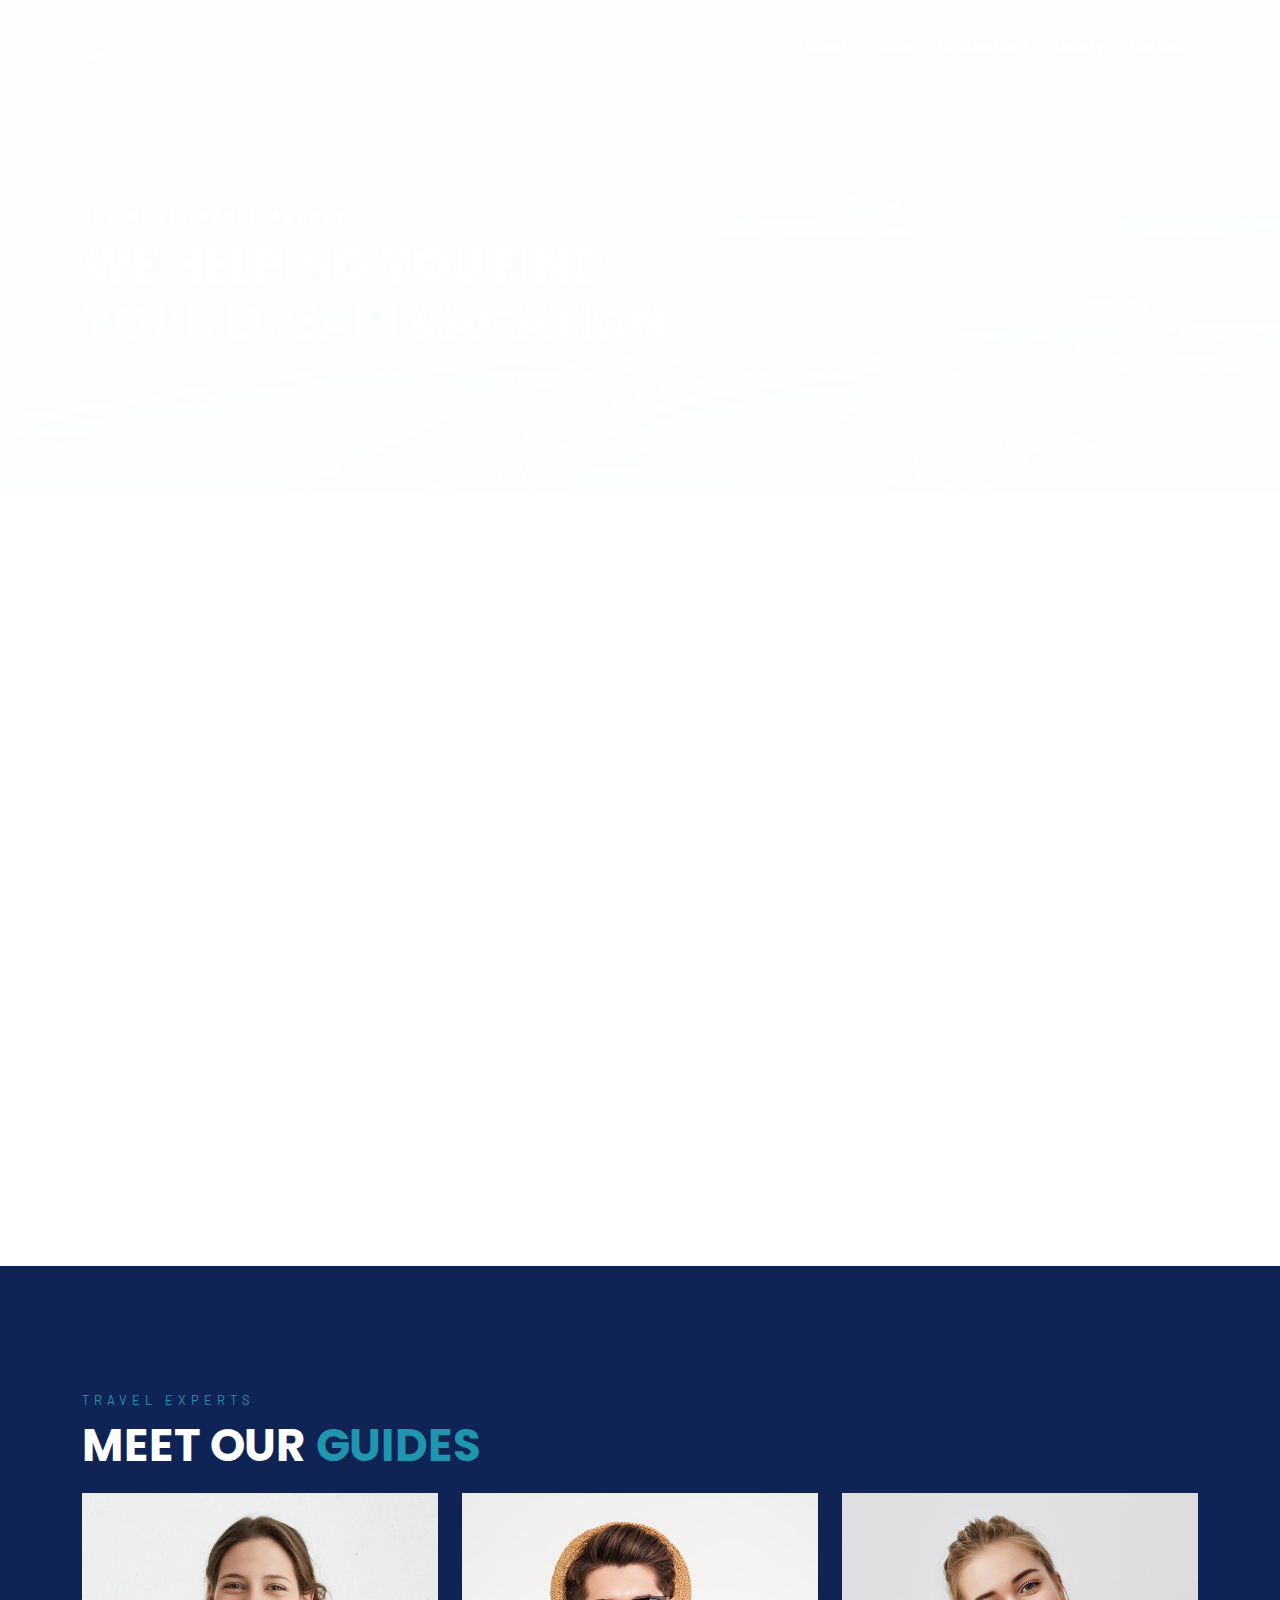
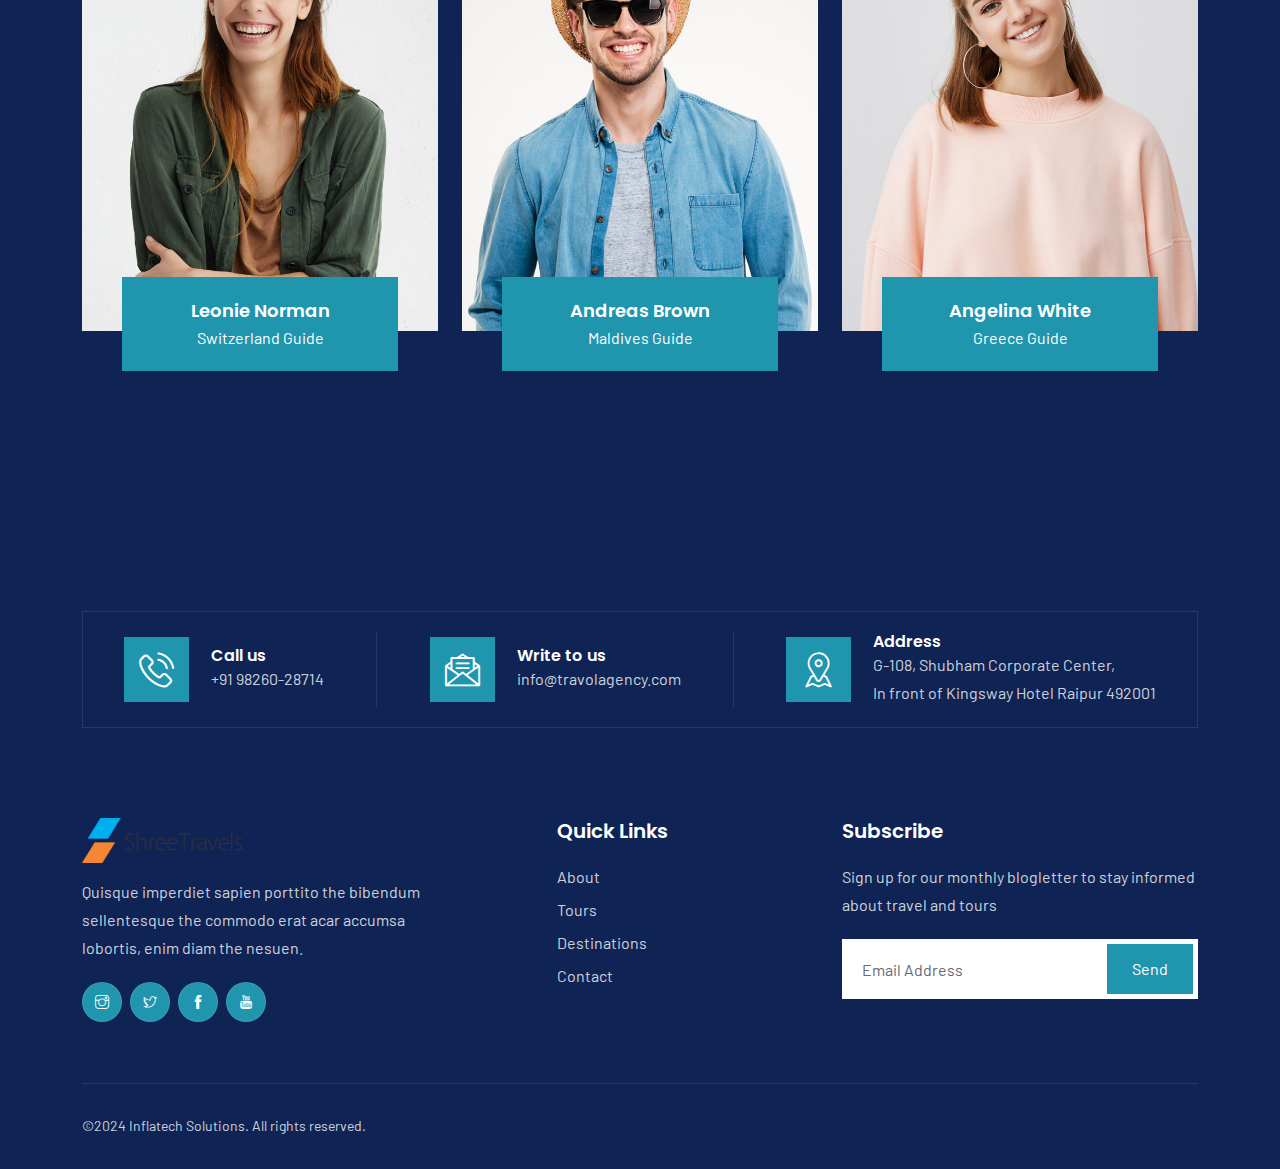
==== commit 832add08: "added updated site" ====
--- a/about.html
+++ b/about.html
@@ -188,91 +188,7 @@
             </div>
         </div>
     </section>
-    <!-- Testimonials -->
-    <section class="testimonials">
-        <div class="background bg-img bg-fixed section-padding pb-0" data-background="img/slider/15.jpg" data-overlay-dark="5">
-            <div class="container">
-                <div class="row">
-                    <!-- Call Now  -->
-                    <div class="col-md-5 mb-30 mt-30">
-                        <p><i class="star-rating"></i><i class="star-rating"></i><i class="star-rating"></i><i class="star-rating"></i><i class="star-rating"></i></p>
-                        <h5>We Provide Top Destinations Expecially For You Book Now and Enjoy!</h5>
-                        <div class="phone-call mb-10">
-                            <div class="icon color-1"><span class="flaticon-phone-call"></span></div>
-                            <div class="text">
-                                <p class="color-1">Call Now</p> <a class="color-1" href="tel:855-333-4444">855 333 4444</a>
-                            </div>
-                        </div>
-                        <p><i class="ti-check"></i><small>Call us, it's toll-free.</small></p>
-                    </div>
-                    <!-- Booking From -->
-                    <div class="col-md-5 offset-md-2">
-                        <div class="testimonials-box">
-                            <div class="head-box">
-                                <h6>Testimonials</h6>
-                                <h4>Travelers Reviews</h4>
-                            </div>
-                            <div class="owl-carousel owl-theme">
-                                <div class="item">
-                                    <p>Travel dapibus asue metus the nec feusiate era the miss hendreri the vemante the lemon insan toleon nectan feugiat erat hendrerit necuis vesaire tours inilla neca ine the sene miss habitan.</p>
-                                    <div class="info">
-                                        <div class="author-img"> <img src="img/team/04.png" alt=""> </div>
-                                        <div class="cont">
-                                            <div class="rating"> <i class="star active"></i> <i class="star active"></i> <i class="star active"></i> <i class="star active"></i> <i class="star active"></i> </div>
-                                            <h6>Nolan White</h6> <span>Guest review</span>
-                                        </div>
-                                    </div>
-                                </div>
-                                <div class="item">
-                                    <p>Travel dapibus asue metus the nec feusiate era the miss hendreri the vemante the lemon insan toleon nectan feugiat erat hendrerit necuis vesaire tours inilla neca ine the sene miss habitan.</p>
-                                    <div class="info">
-                                        <div class="author-img"> <img src="img/team/05.png" alt=""> </div>
-                                        <div class="cont">
-                                            <div class="rating"> <i class="star active"></i> <i class="star active"></i> <i class="star active"></i> <i class="star active"></i> <i class="star active"></i> </div>
-                                            <h6>Emily Brown</h6> <span>Guest review</span>
-                                        </div>
-                                    </div>
-                                </div>
-                                <div class="item">
-                                    <p>Travel dapibus asue metus the nec feusiate era the miss hendreri the vemante the lemon insan toleon nectan feugiat erat hendrerit necuis vesaire tours inilla neca ine the sene miss habitan.</p>
-                                    <div class="info">
-                                        <div class="author-img"> <img src="img/team/06.png" alt=""> </div>
-                                        <div class="cont">
-                                            <div class="rating"> <i class="star active"></i> <i class="star active"></i> <i class="star active"></i> <i class="star active"></i> <i class="star active"></i> </div>
-                                            <h6>Olivia Martin</h6> <span>Guest review</span>
-                                        </div>
-                                    </div>
-                                </div>
-                            </div>
-                        </div>
-                    </div>
-                </div>
-            </div>
-        </div>
-    </section>
-    <!-- Clients -->
-    <section class="clients">
-        <div class="container">
-            <div class="row">
-                <div class="col-md-7">
-                <div class="owl-carousel owl-theme">
-                    <div class="clients-logo">
-                        <a href="#0"><img src="img/clients/1.png" alt=""></a>
-                    </div>
-                    <div class="clients-logo">
-                        <a href="#0"><img src="img/clients/2.png" alt=""></a>
-                    </div>
-                    <div class="clients-logo">
-                        <a href="#0"><img src="img/clients/3.png" alt=""></a>
-                    </div>
-                    <div class="clients-logo">
-                        <a href="#0"><img src="img/clients/4.png" alt=""></a>
-                    </div>
-                </div>
-                </div>
-            </div>
-        </div>
-    </section>
+   
     <!-- Footer -->
     <footer class="footer clearfix">
         <div class="container">
@@ -288,7 +204,7 @@
                                     </div>
                                     <div class="footer-contact-link-content">
                                         <h6>Call us</h6>
-                                        <p>+1 123-456-0606</p>
+                                        <p>+91 98260-28714</p>
                                     </div>
                                 </div>
                                 <div class="footer-contact-links-divider"></div>
@@ -308,7 +224,8 @@
                                     </div>
                                     <div class="footer-contact-link-content">
                                         <h6>Address</h6>
-                                        <p>24 King St, SC 29401 USA</p>
+                                        <p>G-108, Shubham Corporate Center,<br>In front of Kingsway Hotel Raipur 492001
+                                        </p>
                                     </div>
                                 </div>
                             </div>
@@ -322,9 +239,11 @@
                     <!-- about & social icons -->
                     <div class="col-md-4 widget-area">
                         <div class="widget clearfix">
-                            <div class="footer-logo"> <img class="img-fluid" src="img/logo-light.png" alt=""> </div>
+                            <div class="footer-logo"> <img class="img-fluid" src="img/Shree_Travels_logo.png" alt="">
+                            </div>
                             <div class="widget-text">
-                                <p>Quisque imperdiet sapien porttito the bibendum sellentesque the commodo erat acar accumsa lobortis, enim diam the nesuen.</p>
+                                <p>Quisque imperdiet sapien porttito the bibendum sellentesque the commodo erat acar
+                                    accumsa lobortis, enim diam the nesuen.</p>
                                 <div class="social-icons">
                                     <ul class="list-inline">
                                         <li><a href="#"><i class="ti-instagram"></i></a></li>
@@ -344,7 +263,7 @@
                                 <li><a href="about.html">About</a></li>
                                 <li><a href="tours.html">Tours</a></li>
                                 <li><a href="destination.html">Destinations</a></li>
-                                <li><a href="blog.html">Blog</a></li>
+                                <li><a href="contact.html">Contact</a></li>
                             </ul>
                         </div>
                     </div>
@@ -367,7 +286,7 @@
             <div class="bottom-footer-text">
                 <div class="row copyright">
                     <div class="col-md-12">
-                        <p class="mb-0">©2023 <a href="#">DuruThemes</a>. All rights reserved.</p>
+                        <p class="mb-0">©2024 <a href="#">Inflatech Solutions</a>. All rights reserved.</p>
                     </div>
                 </div>
             </div>
